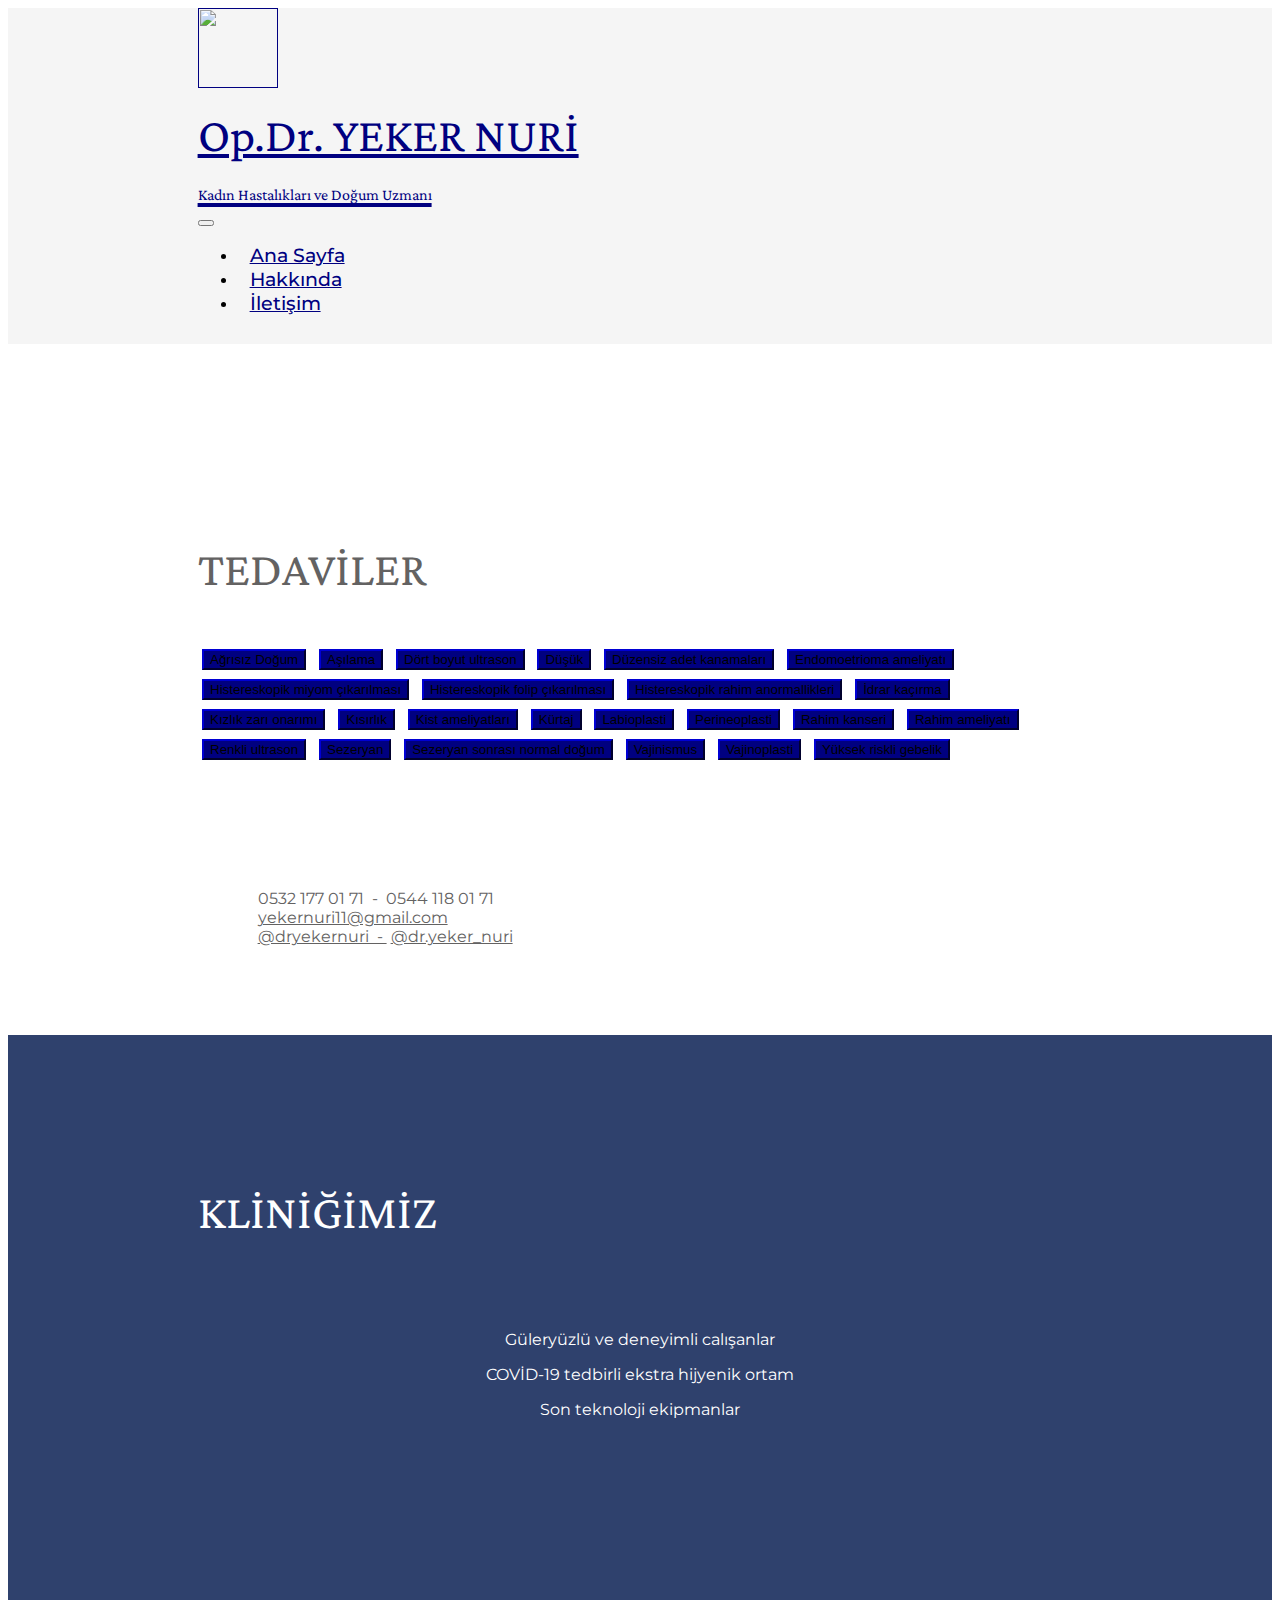
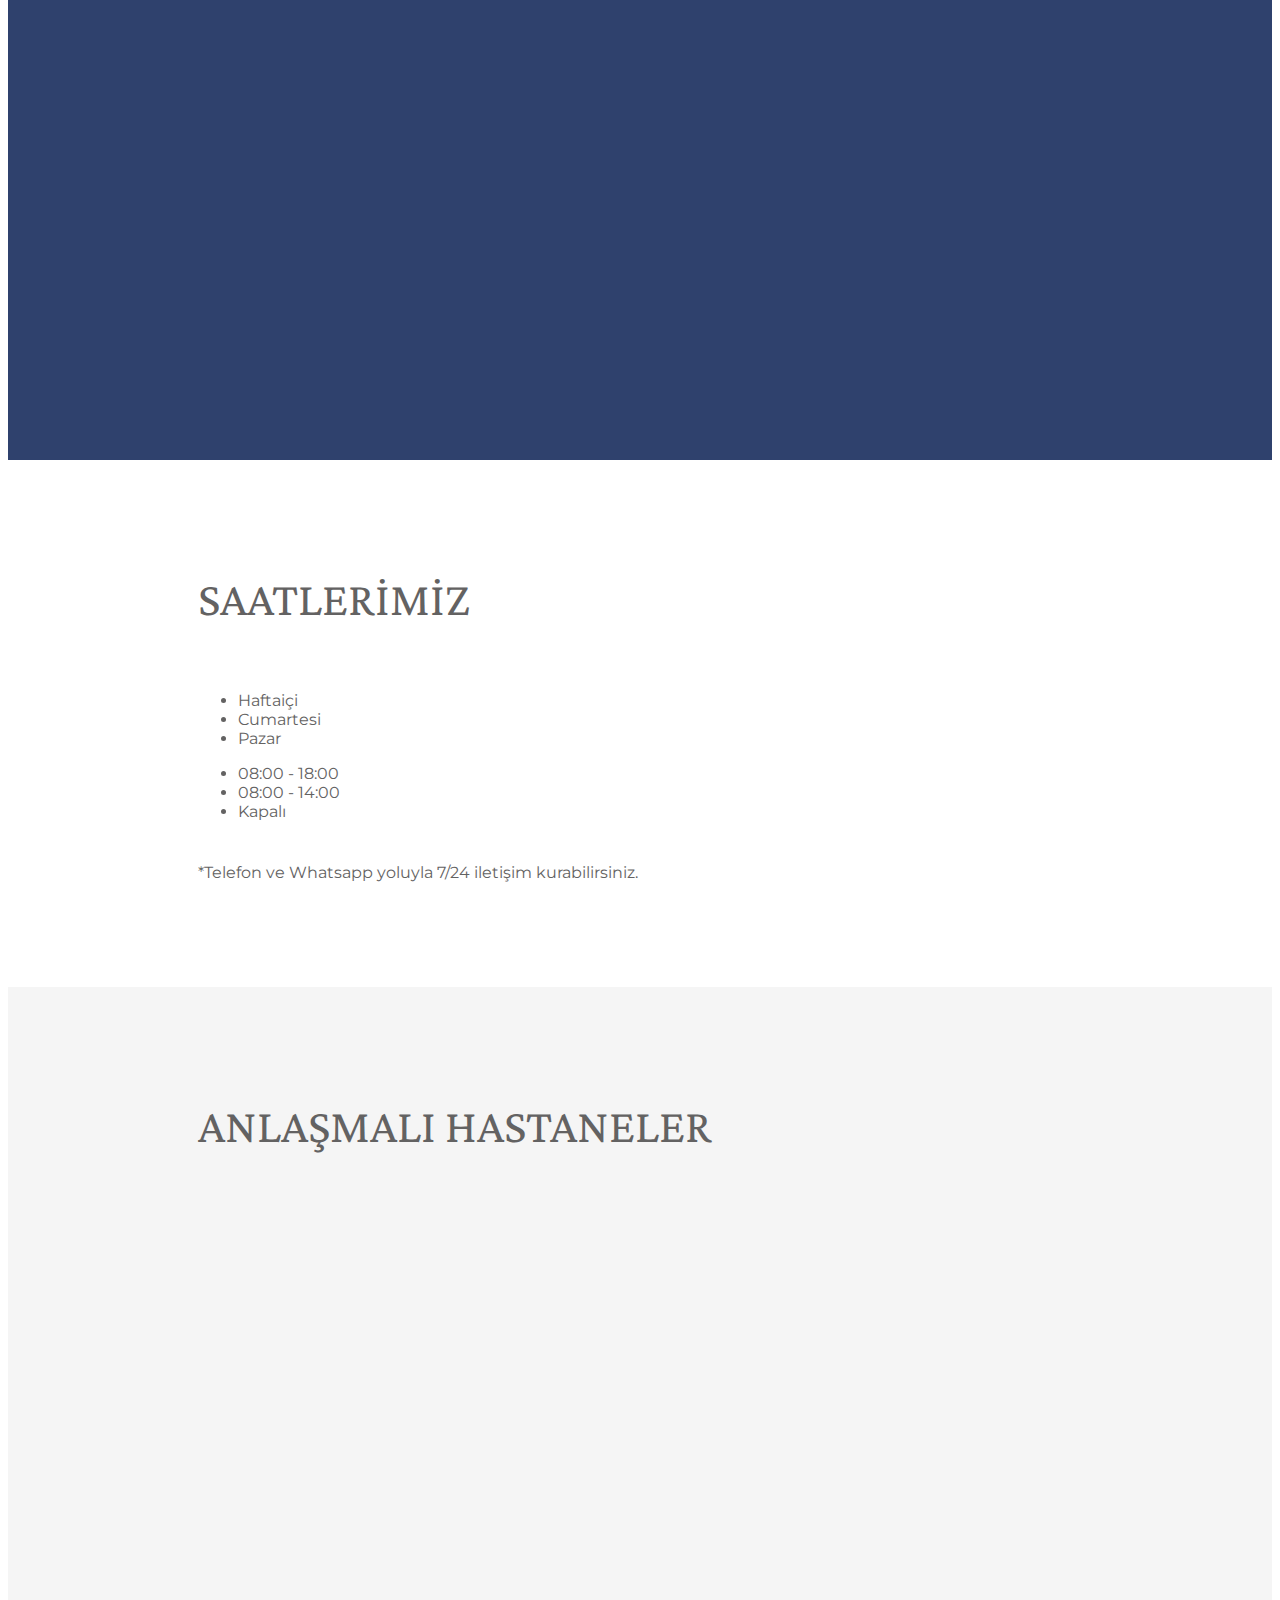
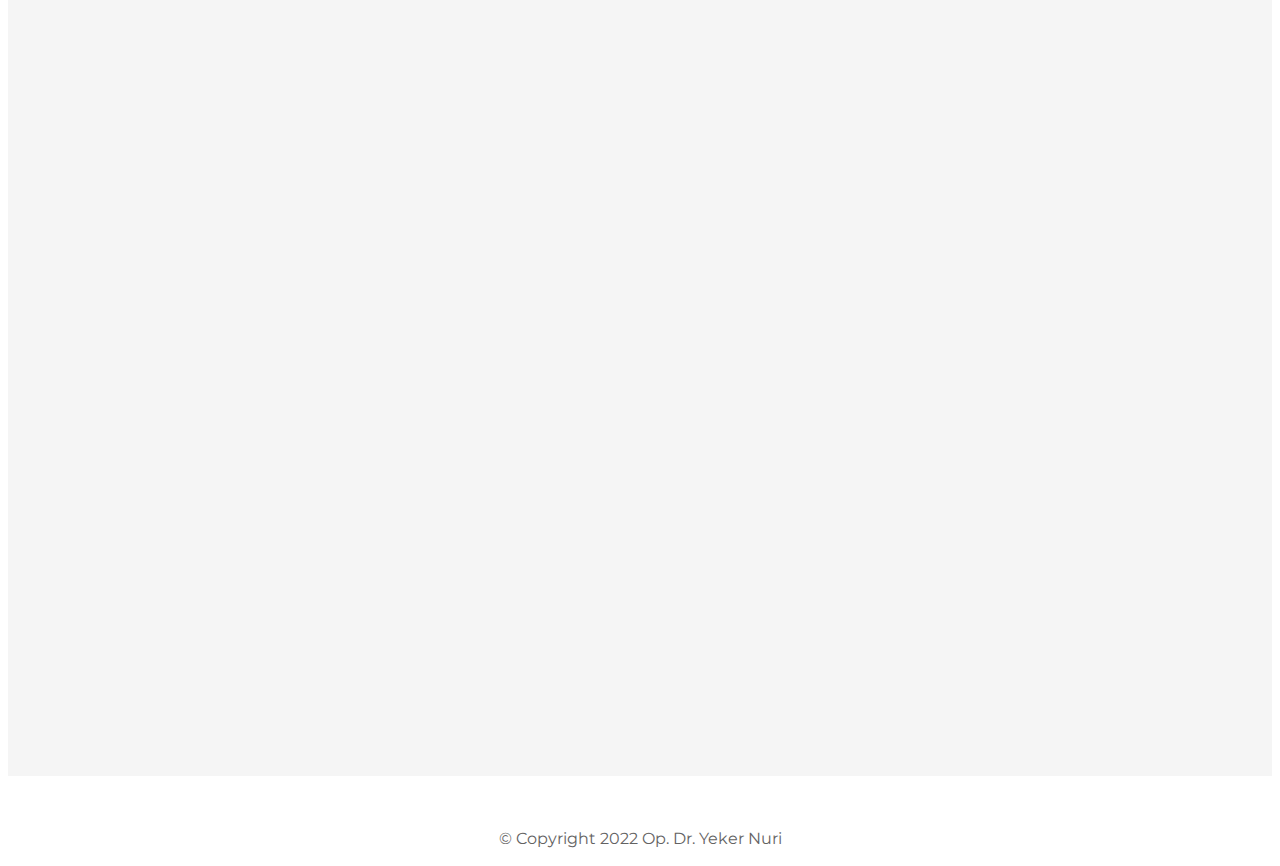
==== index.html @ 34ea3afa "Add files via upload" ====
<!DOCTYPE html>
<html>

<head>
  <meta charset="utf-8" />
  <meta http-equiv="X-UA-Compatible" content="IE=edge">
  <meta name="viewport" content="width=device-width, initial-scale=1.0">
  <title>Opr.Dr.YEKER CLINIC</title>

  <!-- CSS Stylesheets -->
  <link rel="stylesheet" href="https://stackpath.bootstrapcdn.com/bootstrap/4.1.3/css/bootstrap.min.css"
    integrity="sha384-MCw98/SFnGE8fJT3GXwEOngsV7Zt27NXFoaoApmYm81iuXoPkFOJwJ8ERdknLPMO" crossorigin="anonymous" />
  <link rel="stylesheet" href="css/styles.css" />

  <!-- Google Fonts -->
  <link rel="preconnect" href="https://fonts.googleapis.com" />
  <link rel="preconnect" href="https://fonts.gstatic.com" crossorigin />
  <link
    href="https://fonts.googleapis.com/css2?family=Crimson+Pro:wght@200;300;400;500;600&family=Montserrat:wght@100;200;400;500;600;900&family=Source+Sans+Pro:wght@200;300;400;600;700;900&family=Ubuntu&display=swap"
    rel="stylesheet" />

  <!-- Font Awesome Icons -->
  <script src="https://kit.fontawesome.com/bdec887e8c.js" crossorigin="anonymous"></script>

  <!-- Favicon -->
  <link rel="icon" href="images/brand-logo.jpg">

  <!-- Bootstrap Scripts -->
  <script src="https://code.jquery.com/jquery-3.3.1.slim.min.js"
    integrity="sha384-q8i/X+965DzO0rT7abK41JStQIAqVgRVzpbzo5smXKp4YfRvH+8abtTE1Pi6jizo"
    crossorigin="anonymous"></script>
  <script src="https://cdnjs.cloudflare.com/ajax/libs/popper.js/1.14.3/umd/popper.min.js"
    integrity="sha384-ZMP7rVo3mIykV+2+9J3UJ46jBk0WLaUAdn689aCwoqbBJiSnjAK/l8WvCWPIPm49"
    crossorigin="anonymous"></script>
  <script src="https://stackpath.bootstrapcdn.com/bootstrap/4.1.3/js/bootstrap.min.js"
    integrity="sha384-ChfqqxuZUCnJSK3+MXmPNIyE6ZbWh2IMqE241rYiqJxyMiZ6OW/JmZQ5stwEULTy"
    crossorigin="anonymous"></script>
</head>

<body>
  <!-- Nav Bar -->

  <nav class="navbar navbar-expand-lg navbar-light fixed-top">
    <a class="navbar-brand py-2" href="">
      <img src="images/brand-logo.jpg" alt="" width="80" height="80" class="d-inline-block align-text-top" />
      <div class="d-inline-block title-div">
        <div class="title-name-row">
          <h1>Op.Dr. YEKER NURİ</h1>
        </div>
        <div>
          <small>Kadın Hastalıkları ve Doğum Uzmanı</small>
        </div>
      </div>
    </a>
    <button class="navbar-toggler" type="button" data-toggle="collapse" data-target="#navbarSupportedContent"
      aria-controls="navbarSupportedContent" aria-expanded="false" aria-label="Toggle navigation">
      <span class="navbar-toggler-icon"></span>
    </button>
    <div class="collapse navbar-collapse" id="navbarSupportedContent">
      <ul class="navbar-nav ml-auto">
        <li class="nav-item">
          <a class="nav-link text-nowrap" href="index.html">Ana Sayfa</a>
        </li>
        <li class="nav-item">
          <a class="nav-link text-nowrap" href="">Hakkında</a>
        </li>
        <li class="nav-item">
          <a class="nav-link text-nowrap" href="contact.html">İletişim</a>
        </li>
      </ul>
    </div>
  </nav>

  <section id="title">
    <div class="container-fluid">
      <!-- Title -->
      <!-- <h1 class="big-heading">Kadın Hastalıkları ve Doğum</h1> -->
      <div class="row">
        <div class="col-lg-7">
          <h2 class="small-heading">TEDAVİLER</h2>
          <div class="button-group">
            <button type="button" class="btn btn-primary tedavi-btn">Ağrısız Doğum</button>
            <button type="button" class="btn btn-primary tedavi-btn">Aşılama</button>
            <button type="button" class="btn btn-primary tedavi-btn">Dört boyut ultrason</button>
            <button type="button" class="btn btn-primary tedavi-btn">Düşük</button>
            <button type="button" class="btn btn-primary tedavi-btn">Düzensiz adet kanamaları</button>
            <button type="button" class="btn btn-primary tedavi-btn">Endomoetrioma ameliyatı</button>
            <button type="button" class="btn btn-primary tedavi-btn">Histereskopik miyom çıkarılması</button>
            <button type="button" class="btn btn-primary tedavi-btn">Histereskopik folip çıkarılması</button>
            <button type="button" class="btn btn-primary tedavi-btn">Histereskopik rahim anormallikleri</button>
            <button type="button" class="btn btn-primary tedavi-btn">İdrar kaçırma</button>
            <button type="button" class="btn btn-primary tedavi-btn">Kızlık zarı onarımı</button>
            <button type="button" class="btn btn-primary tedavi-btn">Kısırlık</button>
            <button type="button" class="btn btn-primary tedavi-btn">Kist ameliyatları</button>
            <button type="button" class="btn btn-primary tedavi-btn">Kürtaj</button>
            <button type="button" class="btn btn-primary tedavi-btn">Labioplasti</button>
            <button type="button" class="btn btn-primary tedavi-btn">Perineoplasti</button>
            <button type="button" class="btn btn-primary tedavi-btn">Rahim kanseri</button>
            <button type="button" class="btn btn-primary tedavi-btn">Rahim ameliyatı</button>
            <button type="button" class="btn btn-primary tedavi-btn">Renkli ultrason</button>
            <button type="button" class="btn btn-primary tedavi-btn">Sezeryan</button>
            <button type="button" class="btn btn-primary tedavi-btn">Sezeryan sonrası normal doğum</button>
            <button type="button" class="btn btn-primary tedavi-btn">Vajinismus</button>
            <button type="button" class="btn btn-primary tedavi-btn">Vajinoplasti</button>
            <button type="button" class="btn btn-primary tedavi-btn">Yüksek riskli gebelik</button>
          </div>
        </div>
        <div class="col-lg-5">
          <div class="title-pic-row">
            <img class="title-img" src="" alt="" />
          </div>
          <div class="title-contact-row">
            <div>
              <i class="fas fa-phone-alt title-icons"></i>
              <p class="title-contact">0532 177 01 71 &nbsp;-&nbsp; 0544 118 01 71</p>
            </div>
            <div>
              <a class="fas fa-envelope title-icons" href="mailto:yekernuri11@gmail.com"></a>
              <a class="title-contact" href="mailto:yekernuri11@gmail.com">yekernuri11@gmail.com</a>
            </div>
            <div>
              <a class="fab fa-instagram title-icons" href="https://www.instagram.com/dryekernuri/" target="_blank"></a>
              <a class="title-contact" href="https://www.instagram.com/dryekernuri/" target="_blank">@dryekernuri &nbsp;-&nbsp;</a>
              <a class="title-contact" href="https://www.instagram.com/dr.yeker_nuri/" target="_blank">@dr.yeker_nuri</a>
            </div>
          </div>
        </div>
        
      </div>
    </div>
  </section>

  <!-- Clinic -->

  <section id="clinic">
    <div class="clinic-container"> 
    <div class="clinic-features">
      <h2 class="small-heading">KLİNİĞİMİZ</h3>
        <div class="row icon-row">
          <div class="col-lg-4">
            <i class="fas fa-smile fa-3x clinic-icons"></i>
            <p class="">Güleryüzlü ve deneyimli calışanlar</p>
          </div>
          <div class="col-lg-4">
            <i class="fas fa-hand-sparkles fa-3x clinic-icons"></i>
            <p class="">COVİD-19 tedbirli ekstra hijyenik ortam</p>
          </div>
          <div class="col-lg-4">
            <a class="fas fa-stethoscope fa-3x clinic-icons"></a>
            <p class="">Son teknoloji ekipmanlar</p>
          </div>
        </div>
    </div>

    <div id="carouselExampleControls" class="carousel" data-ride="carousel">
      <div class="carousel-inner">
        <div class="carousel-item active">
          <img class="clinic-img" src="images/clinic-pic-6.jpg" alt="" />
        </div>
        <div class="carousel-item">
          <img class="clinic-img" src="images/clinic-pic-8.jpg" alt="" />
        </div>
        <div class="carousel-item">
          <img class="clinic-img" src="images/clinic-pic-9.jpg" alt="" />
        </div>
        <div class="carousel-item">
          <img class="clinic-img" src="images/clinic-pic-10.jpg" alt="" />
        </div>
        <div class="carousel-item">
          <img class="clinic-img" src="images/clinic-pic-11.jpg" alt="" />
        </div>
        <div class="carousel-item">
          <img class="clinic-img" src="images/clinic-pic-12.jpg" alt="" />
        </div>
        <div class="carousel-item">
          <img class="clinic-img" src="images/clinic-pic-13.jpg" alt="" />
        </div>
        <div class="carousel-item">
          <img class="clinic-img" src="images/clinic-pic-15.jpg" alt="" />
        </div>
        <div class="carousel-item">
          <img class="clinic-img" src="images/clinic-pic-1.jpg" alt="" />
        </div>
        <div class="carousel-item">
          <img class="clinic-img" src="images/clinic-pic-7.jpg" alt="" />
        </div>
        <div class="carousel-item">
          <img class="clinic-img" src="images/clinic-pic-14.jpg" alt="" />
        </div>
      </div>
      <a class="carousel-control-prev" href="#carouselExampleControls" role="button" data-slide="prev">
        <span class="carousel-control-prev-icon"></span>
      </a>
      <a class="carousel-control-next" href="#carouselExampleControls" role="button" data-slide="next">
        <span class="carousel-control-next-icon"></span>
      </a>
    </div>
  </div>
  </section>

  <!-- Hours -->

  <section id="hours">
    <div class="container-fluid">
      <h2 class="small-heading">SAATLERİMİZ</h2>
      <i class="fas fa-clock fa-2x clock-icon"></i>
      <div class="row">
        <div class="days-row">
          <ul class="list-group list-group-flush">
            <li class="list-group-item">Haftaiçi</li>
            <li class="list-group-item">Cumartesi</li>
            <li class="list-group-item">Pazar</li>
          </ul>
        </div>
        <div class="hours-row">
          <ul class="list-group list-group-flush">
            <li class="list-group-item">08:00 - 18:00</li>
            <li class="list-group-item">08:00 - 14:00</li>
            <li class="list-group-item">Kapalı</li>
          </ul>
        </div>
      </div>
      <p class="hours-description">*Telefon ve Whatsapp yoluyla 7/24 iletişim kurabilirsiniz.</p>
    </div>

  </section>

  <!-- Hospitals -->

  <section id="hospitals">
    <div class="container-fluid">

      <h2 class="small-heading">ANLAŞMALI HASTANELER</h2>
      <div class="row hospital-row">
        <div class="col-lg-4 col-md-4 col-sm-12 align-self-center">
          <img class="hospital-logo" src="images/medical-park-logo.png" alt="">
        </div>
        <div class="col-lg-4 col-md-4 col-sm-12 align-self-center">
          <img class="hospital-logo" src="images/medicana-logo.png" alt="">
        </div>
        <div class="col-lg-4 col-md-4 col-sm-12 align-self-center">
          <img class="hospital-logo" src="images/memorial-logo.png" alt="">
        </div>
      </div>
      <div class="row hospital-row">
        <div class="col-lg-4 col-md-4 col-sm-12 align-self-center">
          <img class="hospital-logo" src="images/reyap-logo.png" alt="">
        </div>
        <div class="col-lg-4 col-md-4 col-sm-12 align-self-center">
          <img class="hospital-logo" src="images/acibadem-uni-logo.png" alt="">
        </div>
        <div class="col-lg-4 col-md-4 col-sm-12 align-self-center">
          <img class="hospital-logo" src="" alt="">
        </div>
      </div>
    </div>
  </section>

  <!-- Footer -->

  <footer id="footer">
    <div>
      <p>© Copyright 2022 Op. Dr. Yeker Nuri</p>
    </div>
    
  </footer>
</body>

</html>
---- css/styles.css ----
body {
  font-family: "Montserrat", sans-serif;
}

h1 {
  font-family: "Crimson Pro", serif;
  font-size: 3rem;
  font-weight: 400;
  line-height: 12px;
}

small {
  font-size: 1rem;
}

.container-fluid {
  padding: 5% 15% 7%;
}

/* Heading */

.big-heading {
  font-family: "Crimson Pro", serif;
  font-weight: 400;
  font-size: 4.5rem;
  line-height: 1.5;
  text-align: left;
  color: rgb(56, 56, 56);
  padding-bottom: 0.5rem;
}

.small-heading {
  font-family: "Crimson Pro", serif;
  font-weight: 400;
  font-size: 3rem;
  line-height: 1.5;
  text-align: left;
  display: inline-block;
}

/* Navigation Bar */
.navbar {
  padding: 0% 15% 1%;
  background-color: whitesmoke;
}

.navbar-brand {
  font-family: "Crimson Pro", serif;
  font-size: 3rem;
  font-weight: 400;
  line-height: 12px;
}

.title-div {
  vertical-align: -webkit-baseline-middle;
}

.title-name-row {
  padding: 5px 0;
}

.nav-item {
  padding: 0px 12px;
}

.nav-link {
  font-family: "Montserrat", sans-serif;
  font-size: 1.2rem;
  font-weight: 500;
}

.navbar .navbar-brand {
  color: navy;
}

.navbar .navbar-brand:hover {
  color: navy;
}

.navbar-light .navbar-nav .nav-link {
  color: navy;
}

.navbar-light .navbar-nav .nav-link:hover {
  color: purple;
}

/* Title */

#title {
  background-color: white;
  color: rgb(99, 98, 98);
  margin-top: 3rem;
  padding-top: 3%;
}

.title-img {
  width: 60%;
}

.title-pic-row {
  position: relative;
  padding-top: 12%;
  left: 50px;
}

.title-contact-row {
  position: relative;
  left: 50px;
}

.title-icons {
  display: inline;
  padding-top: 7%;
  padding-right: 10px;
  color: navy;
  color: rgb(99, 98, 98);
}

.title-icons:hover {
  text-decoration: none;
  color: purple;
}

.title-contact {
  display: inline;
  font-size: 1rem;
  color: rgb(99, 98, 98);
}

.title-contact:hover {
  text-decoration: none;
  color: purple;
}

.tedavi-btn {
  margin: 0.5%;
  background-color: navy;
  border-color: navy;
  white-space: normal !important; 
  word-wrap: break-word;
  text-align: left;
}

.tedavi-btn:hover {
  background-color: purple;
  border-color: purple;
}

/* Clinic */

#clinic {
  background-color: #2f416d;
  color: white;
}

.clinic-container {
  padding: 5% 0 7%;
}

.clinic-features {
  padding: 3% 15% 3%;
}

.clinic-icons {
  padding-bottom: 5%;
}

.carousel {
  padding: 3% 15% 3%;
}

.carousel-inner {
  text-align: center;
}

.carousel-item {
  padding: 1%;
}

.carousel-item.active {
  padding: 1%;
}

.carousel-control-prev-icon {
  width: 40px;
  height: 40px;
  margin-left: auto;
}
.carousel-control-next-icon {
  width: 40px;
  height: 40px;
  margin-right: auto;
}

.clinic-img {
  width: 60%;
  border-radius: 5%;
}

/* Hours */

#hours {
  background-color: white;
  color: rgb(99, 98, 98);
}

.clock-icon {
  display: inline-block;
  size: 75%;
  padding-left: 12px;
}

.hours-description {
  padding-top: 3%;
}

/* Hospitals */

#hospitals {
  background-color: whitesmoke;
  color: rgb(99, 98, 98);
}

.hospital-logo {
  width: 75%;
  margin: 10% 0 10%;
}

.hospital-row {
  position: relative;
  min-height: 150px;
  text-align: center;
  vertical-align: middle;
}

.hospital-names {
  position: absolute;
  bottom: 0;
}

/* Footer */

#footer {
  background-color: white;
  color: rgb(99, 98, 98);
  padding: 3% 20% 1% 20%;
  text-align: center;
}

/* CONTACT HTML */

/* Reach Us */

#reach-us {
  background-color: white;
  color: rgb(99, 98, 98);
  margin-top: 3rem;
  padding-top: 3%;
}

.contact-info {
  color: rgb(99, 98, 98);
  font-size: 1rem;
  line-height: 2;
}

.contact-info:hover {
  color: purple;
  text-decoration: none;
}

.icon-row {
  padding-top: 3%;
  text-align: center;
}

.icons {
  color: rgb(99, 98, 98);
  padding: 5% 0 5%;
  text-align: center;
}

.icons:hover {
  color: purple;
  text-decoration: none;
}

/* Address */

#address {
  /* background-color: rgb(99, 98, 98); */
  background-color: #2f416d;
  color: white;
}

.address-btn-description {
  display: inline;
  font-family: "Montserrat", sans-serif;
  font-weight: 400;
}

.google-maps {
  min-height: 350px;
}

.route-button {
  margin: 3% 0 3%;
}

@media (max-width: 1024px) {
  h1 {
    font-size: 2.5rem;
  }

  .nav-link {
    font-size: 1.1rem;
  }

  .nav-item {
    padding: 0px 3px;
  }
}

@media (max-width: 768px) {

  .container-fluid {
    padding: 5% 10% 10%;
  }

  .clinic-container {
    padding: 5% 0 10%;
  }

  .carousel {
    padding: 3% 3% 3%;
  }

  .clinic-img {
    width: 80%;
  }

  .carousel-control-prev-icon {
    margin-left: 10px;
  }
  .carousel-control-next-icon {
    margin-right: 10px;
  }
}

@media (max-width: 682px) {
  #title,
  #reach-us {
    margin-top: 7.5rem;
  }
}

@media (max-width: 565px) {
  h1 {
    font-size: 2.5rem;
  }

  .hospital-logo {
    width: 50%;
  }
}

@media (max-width: 540px) {
  h1 {
    font-size: 2rem;
  }

  .container-fluid {
    padding: 5% 7% 10%;
  }

  .clinic-container {
    padding: 5% 7% 10%;
  }

  .navbar {
    padding: 0% 7% 1%;
  }

  .small-heading {
    font-size: 2.5rem;
  }
}

@media (max-width: 426px) {
  .container-fluid {
    padding: 10% 7% 15%;
  }

  .clinic-container {
    padding: 10% 7% 15%;
  }

  #footer {
    font-size: 0.7rem;
  }
}

@media (max-width: 380px) {
  h1 {
    font-size: 1.7rem;
  }

  small {
    font-size: 0.85rem;
  }
}
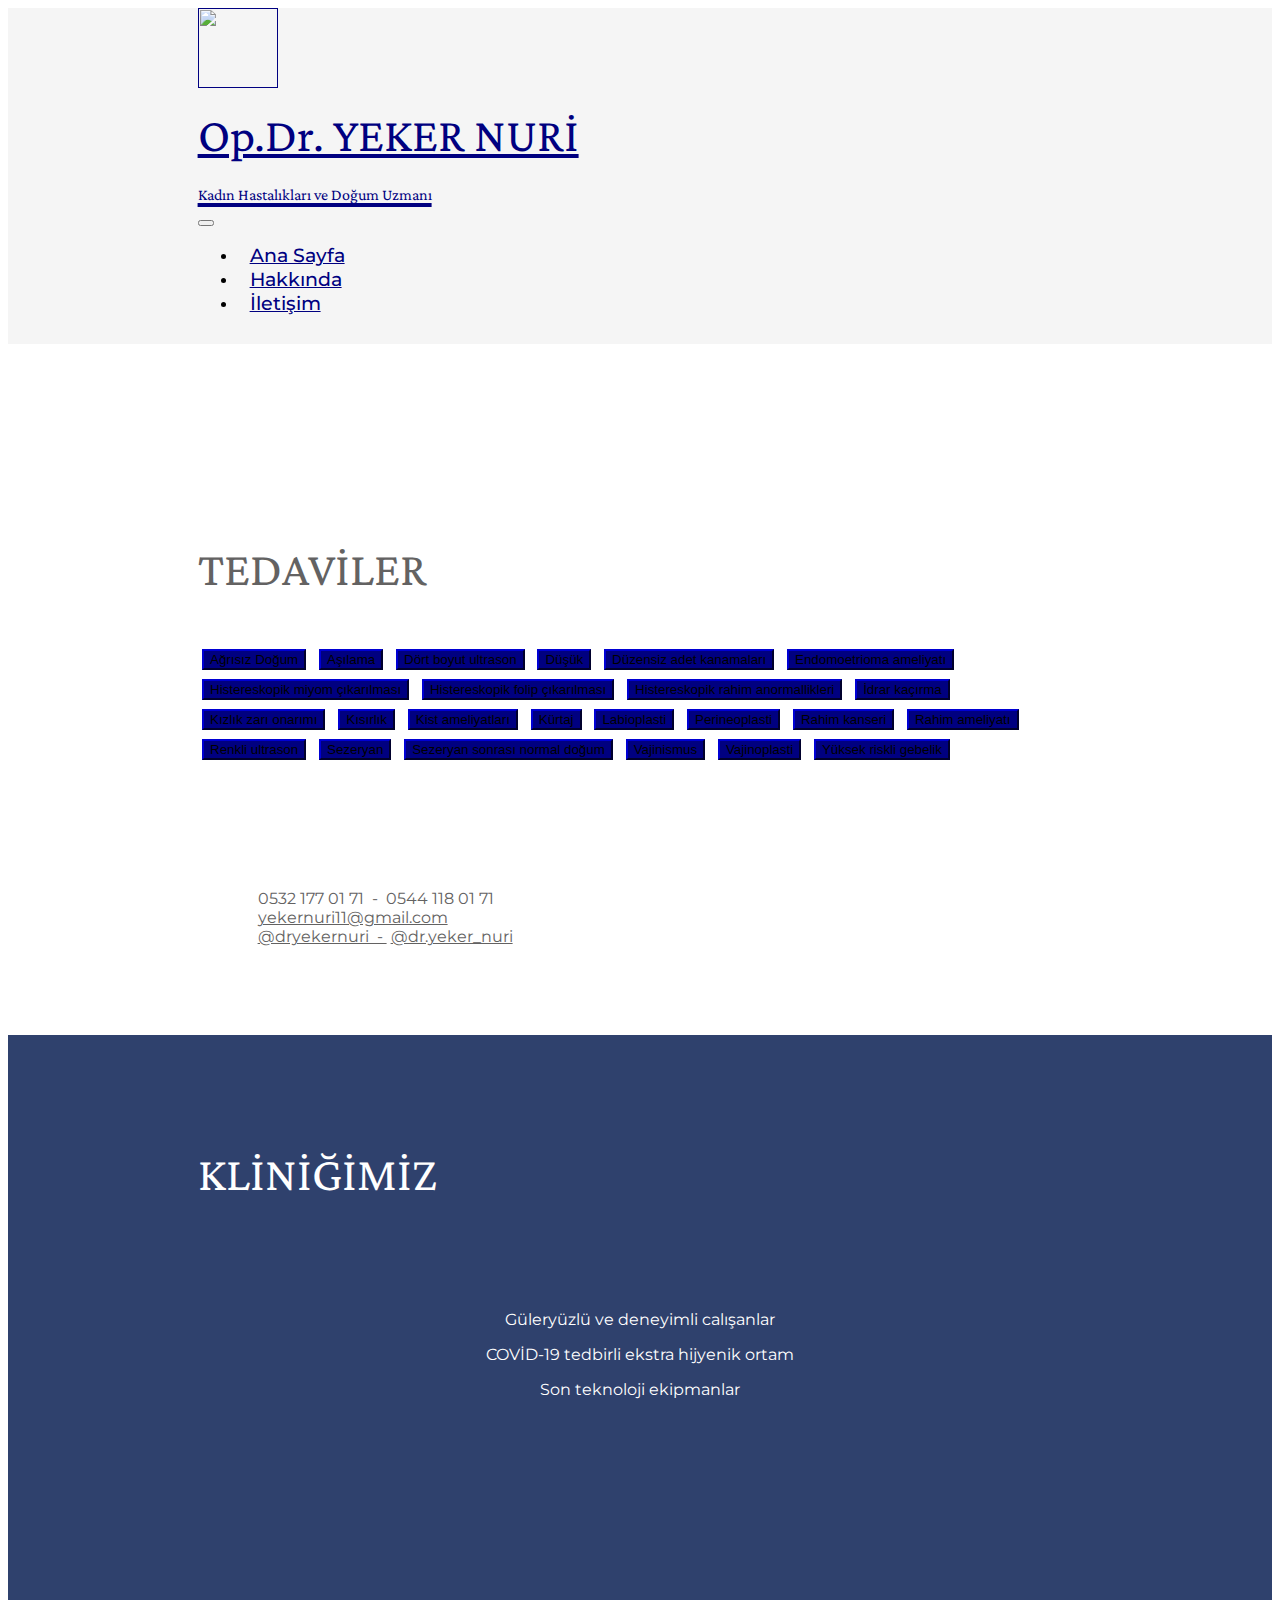
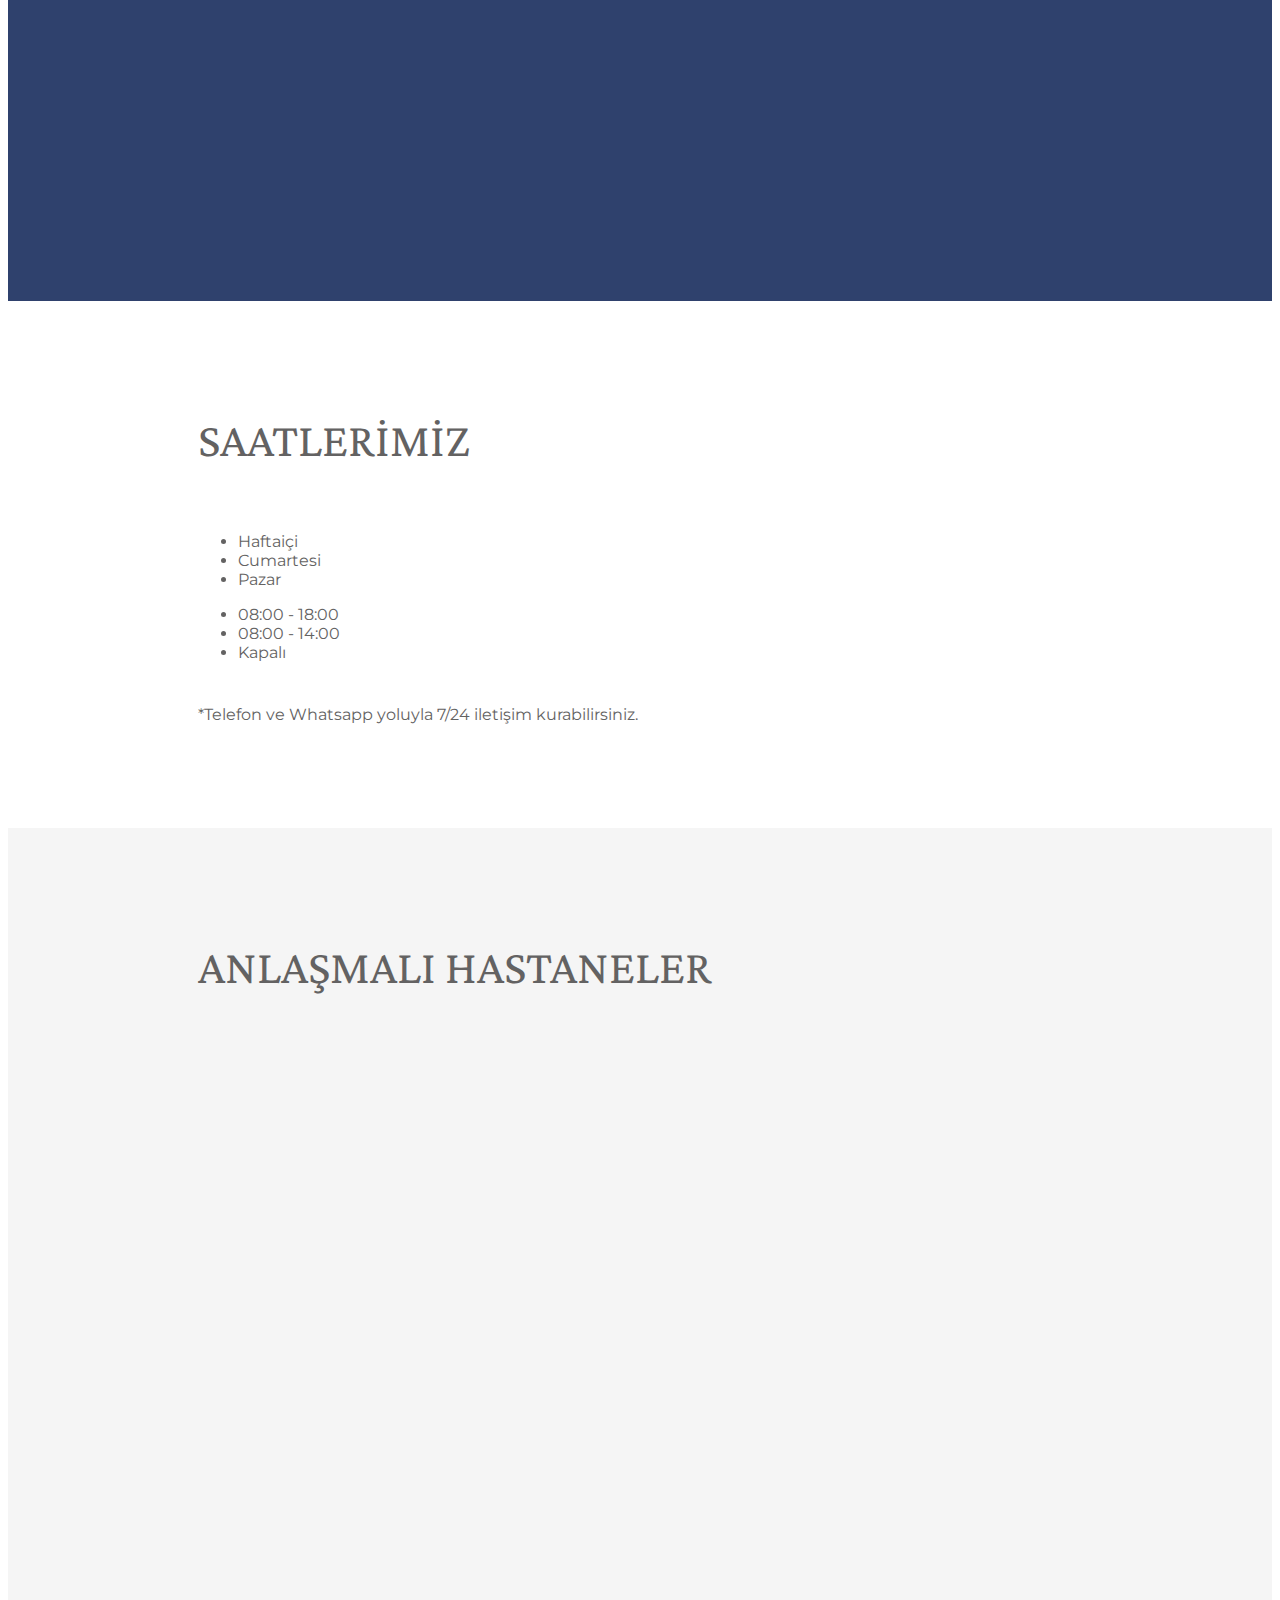
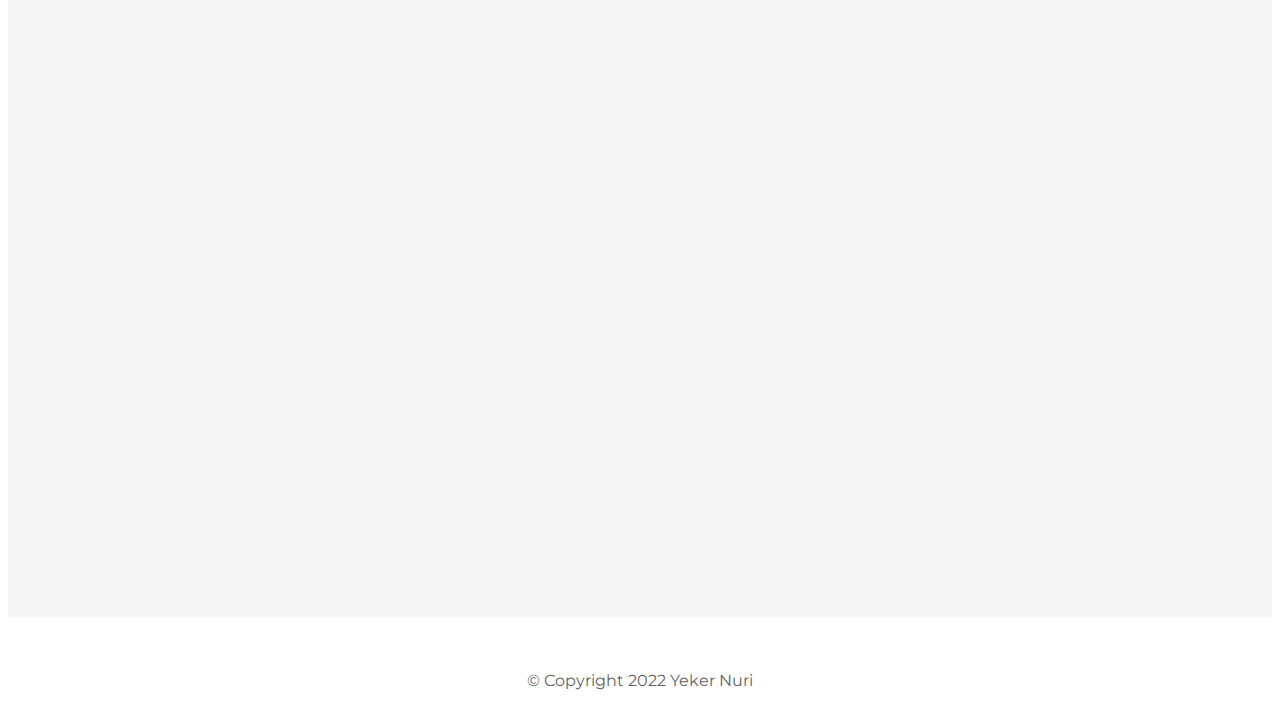
==== commit d475ee25: "Add files via upload" ====
--- a/index.html
+++ b/index.html
@@ -133,10 +133,10 @@
   <!-- Clinic -->
 
   <section id="clinic">
-    <div class="clinic-container"> 
+    <div class="container-fluid"> 
     <div class="clinic-features">
       <h2 class="small-heading">KLİNİĞİMİZ</h3>
-        <div class="row icon-row">
+        <div class="row clinic-icon-row">
           <div class="col-lg-4">
             <i class="fas fa-smile fa-3x clinic-icons"></i>
             <p class="">Güleryüzlü ve deneyimli calışanlar</p>
@@ -260,7 +260,7 @@
 
   <footer id="footer">
     <div>
-      <p>© Copyright 2022 Op. Dr. Yeker Nuri</p>
+      <p>© Copyright 2022 Yeker Nuri</p>
     </div>
     
   </footer>
--- a/css/styles.css
+++ b/css/styles.css
@@ -129,6 +129,7 @@
 }
 
 .title-contact:hover {
+  font-size: 1.1rem;
   text-decoration: none;
   color: purple;
 }
@@ -154,12 +155,9 @@
   color: white;
 }
 
-.clinic-container {
-  padding: 5% 0 7%;
-}
-
-.clinic-features {
-  padding: 3% 15% 3%;
+.clinic-icon-row {
+  padding-top: 5%;
+  text-align: center;
 }
 
 .clinic-icons {
@@ -194,7 +192,7 @@
 }
 
 .clinic-img {
-  width: 60%;
+  width: 100%;
   border-radius: 5%;
 }
 
@@ -263,10 +261,12 @@
   color: rgb(99, 98, 98);
   font-size: 1rem;
   line-height: 2;
+  margin-bottom: 0;
 }
 
 .contact-info:hover {
   color: purple;
+  font-size: 1.1rem;
   text-decoration: none;
 }
 
@@ -328,10 +328,6 @@
     padding: 5% 10% 10%;
   }
 
-  .clinic-container {
-    padding: 5% 0 10%;
-  }
-
   .carousel {
     padding: 3% 3% 3%;
   }
@@ -341,10 +337,12 @@
   }
 
   .carousel-control-prev-icon {
-    margin-left: 10px;
+    margin-left: 0px;
+    margin-right: 0px;
   }
   .carousel-control-next-icon {
-    margin-right: 10px;
+    margin-left: 0px;
+    margin-right: 0px;
   }
 }
 
@@ -353,6 +351,10 @@
   #reach-us {
     margin-top: 7.5rem;
   }
+
+  .clinic-icon-row p {
+    padding-bottom: 10%;
+  }
 }
 
 @media (max-width: 565px) {
@@ -374,10 +376,6 @@
     padding: 5% 7% 10%;
   }
 
-  .clinic-container {
-    padding: 5% 7% 10%;
-  }
-
   .navbar {
     padding: 0% 7% 1%;
   }
@@ -387,12 +385,8 @@
   }
 }
 
-@media (max-width: 426px) {
+@media (max-width: 450px) {
   .container-fluid {
-    padding: 10% 7% 15%;
-  }
-
-  .clinic-container {
     padding: 10% 7% 15%;
   }
 
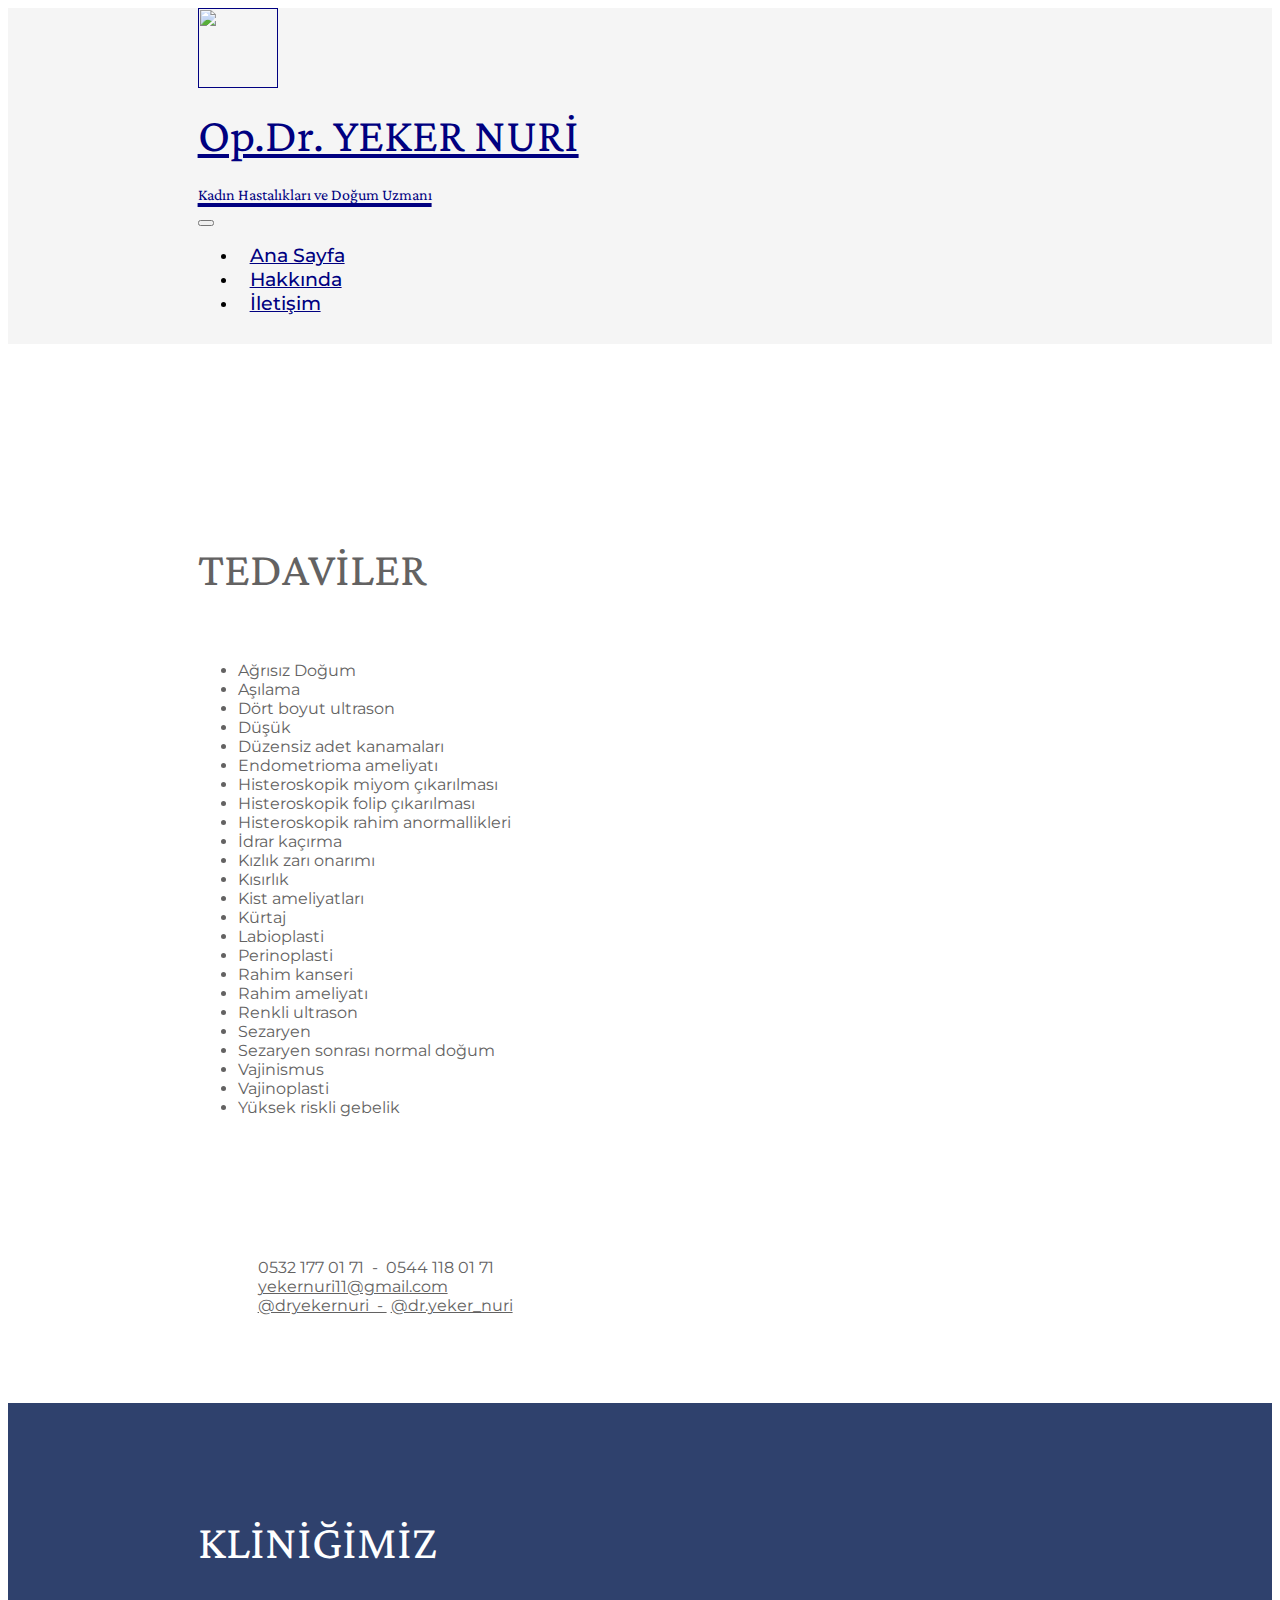
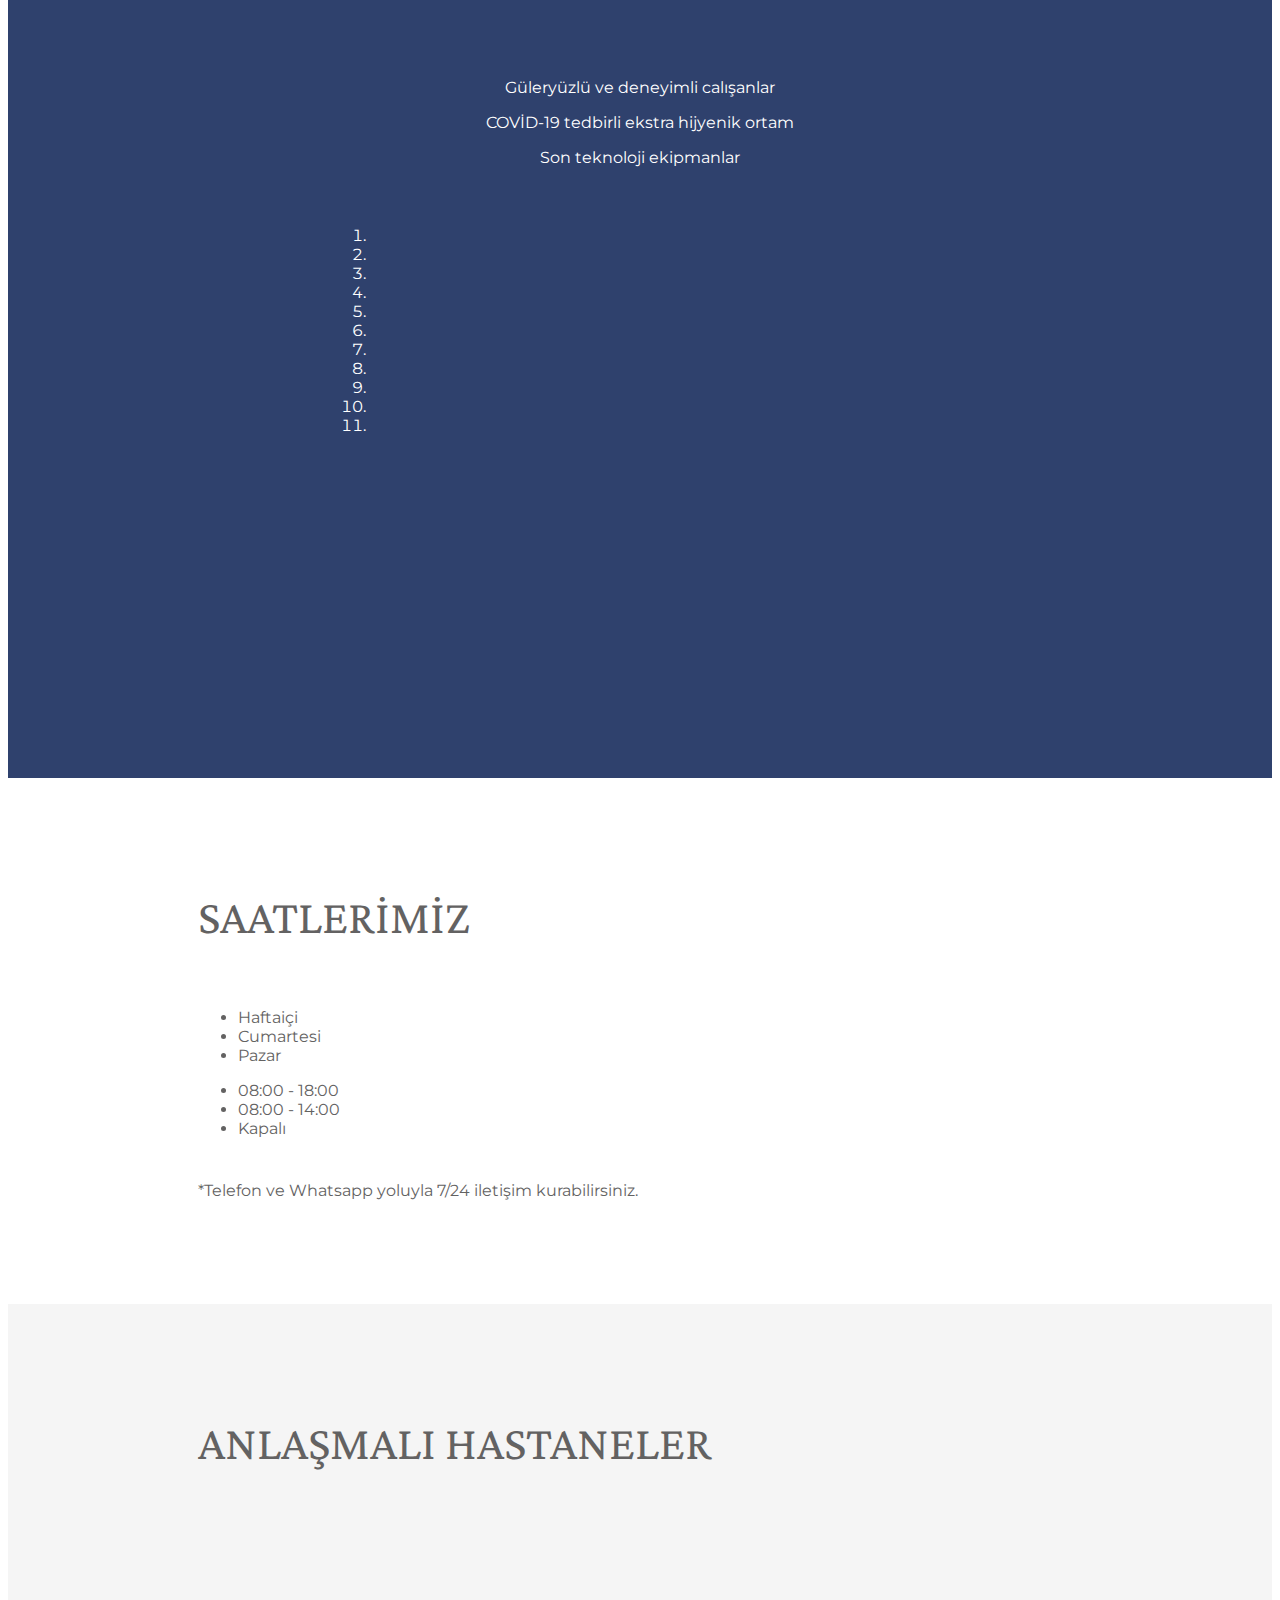
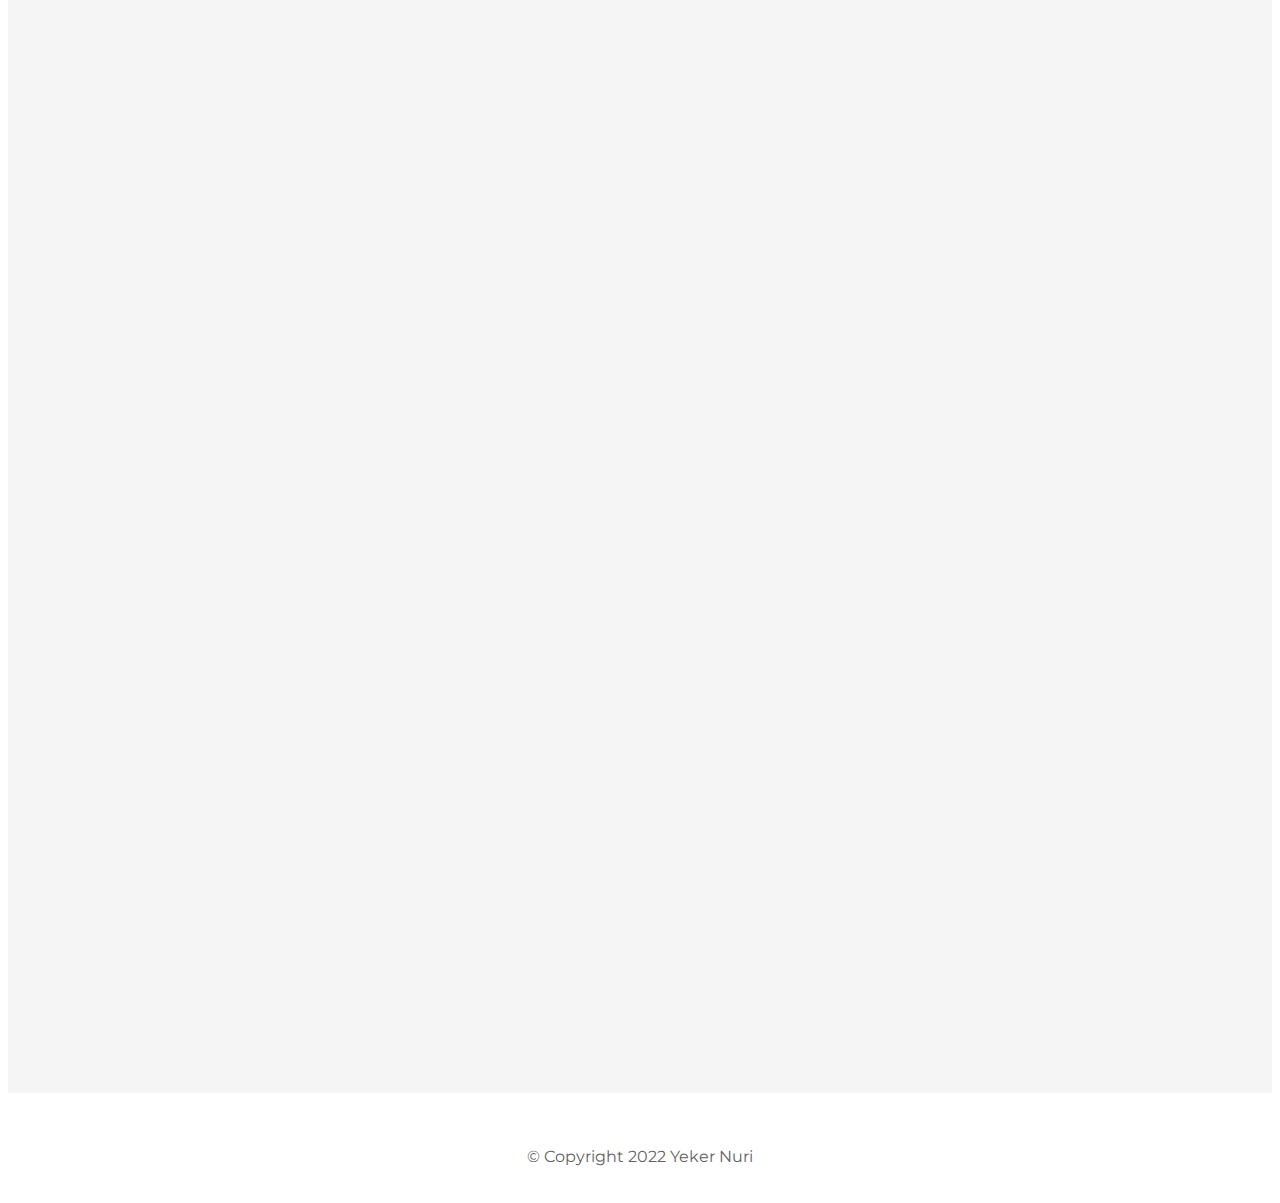
==== commit 03ebef0e: "Add files via upload" ====
--- a/index.html
+++ b/index.html
@@ -8,8 +8,10 @@
   <title>Opr.Dr.YEKER CLINIC</title>
 
   <!-- CSS Stylesheets -->
-  <link rel="stylesheet" href="https://stackpath.bootstrapcdn.com/bootstrap/4.1.3/css/bootstrap.min.css"
-    integrity="sha384-MCw98/SFnGE8fJT3GXwEOngsV7Zt27NXFoaoApmYm81iuXoPkFOJwJ8ERdknLPMO" crossorigin="anonymous" />
+  <!-- <link rel="stylesheet" href="https://stackpath.bootstrapcdn.com/bootstrap/4.1.3/css/bootstrap.min.css"
+    integrity="sha384-MCw98/SFnGE8fJT3GXwEOngsV7Zt27NXFoaoApmYm81iuXoPkFOJwJ8ERdknLPMO" crossorigin="anonymous" /> -->
+  <link rel="stylesheet" href="https://stackpath.bootstrapcdn.com/bootstrap/4.2.1/css/bootstrap.min.css"
+    integrity="sha384-GJzZqFGwb1QTTN6wy59ffF1BuGJpLSa9DkKMp0DgiMDm4iYMj70gZWKYbI706tWS" crossorigin="anonymous">
   <link rel="stylesheet" href="css/styles.css" />
 
   <!-- Google Fonts -->
@@ -26,14 +28,24 @@
   <link rel="icon" href="images/brand-logo.jpg">
 
   <!-- Bootstrap Scripts -->
+  <!-- <script src="https://code.jquery.com/jquery-3.3.1.slim.min.js"
+    integrity="sha384-q8i/X+965DzO0rT7abK41JStQIAqVgRVzpbzo5smXKp4YfRvH+8abtTE1Pi6jizo"
+    crossorigin="anonymous"></script>
+  <script src="https://cdnjs.cloudflare.com/ajax/libs/popper.js/1.14.3/umd/popper.min.js"
+    integrity="sha384-ZMP7rVo3mIykV+2+9J3UJ46jBk0WLaUAdn689aCwoqbBJiSnjAK/l8WvCWPIPm49"
+    crossorigin="anonymous"></script>
+  <script src="https://stackpath.bootstrapcdn.com/bootstrap/4.1.3/js/bootstrap.min.js"
+    integrity="sha384-ChfqqxuZUCnJSK3+MXmPNIyE6ZbWh2IMqE241rYiqJxyMiZ6OW/JmZQ5stwEULTy"
+    crossorigin="anonymous"></script> -->
+
   <script src="https://code.jquery.com/jquery-3.3.1.slim.min.js"
     integrity="sha384-q8i/X+965DzO0rT7abK41JStQIAqVgRVzpbzo5smXKp4YfRvH+8abtTE1Pi6jizo"
     crossorigin="anonymous"></script>
-  <script src="https://cdnjs.cloudflare.com/ajax/libs/popper.js/1.14.3/umd/popper.min.js"
-    integrity="sha384-ZMP7rVo3mIykV+2+9J3UJ46jBk0WLaUAdn689aCwoqbBJiSnjAK/l8WvCWPIPm49"
-    crossorigin="anonymous"></script>
-  <script src="https://stackpath.bootstrapcdn.com/bootstrap/4.1.3/js/bootstrap.min.js"
-    integrity="sha384-ChfqqxuZUCnJSK3+MXmPNIyE6ZbWh2IMqE241rYiqJxyMiZ6OW/JmZQ5stwEULTy"
+  <script src="https://cdnjs.cloudflare.com/ajax/libs/popper.js/1.14.6/umd/popper.min.js"
+    integrity="sha384-wHAiFfRlMFy6i5SRaxvfOCifBUQy1xHdJ/yoi7FRNXMRBu5WHdZYu1hA6ZOblgut"
+    crossorigin="anonymous"></script>
+  <script src="https://stackpath.bootstrapcdn.com/bootstrap/4.2.1/js/bootstrap.min.js"
+    integrity="sha384-B0UglyR+jN6CkvvICOB2joaf5I4l3gm9GU6Hc1og6Ls7i6U/mkkaduKaBhlAXv9k"
     crossorigin="anonymous"></script>
 </head>
 
@@ -79,30 +91,56 @@
         <div class="col-lg-7">
           <h2 class="small-heading">TEDAVİLER</h2>
           <div class="button-group">
-            <button type="button" class="btn btn-primary tedavi-btn">Ağrısız Doğum</button>
+            <ul class="list-group list-group-flush">
+              <li class="list-group-item">Ağrısız Doğum</li>
+              <li class="list-group-item">Aşılama</li>
+              <li class="list-group-item">Dört boyut ultrason</li>
+              <li class="list-group-item">Düşük</li>
+              <li class="list-group-item">Düzensiz adet kanamaları</li>
+              <li class="list-group-item">Endometrioma ameliyatı</li>
+              <li class="list-group-item">Histeroskopik miyom çıkarılması</li>
+              <li class="list-group-item">Histeroskopik folip çıkarılması</li>
+              <li class="list-group-item">Histeroskopik rahim anormallikleri</li>
+              <li class="list-group-item">İdrar kaçırma</li>
+              <li class="list-group-item">Kızlık zarı onarımı</li>
+              <li class="list-group-item">Kısırlık</li>
+              <li class="list-group-item">Kist ameliyatları</li>
+              <li class="list-group-item">Kürtaj</li>
+              <li class="list-group-item">Labioplasti</li>
+              <li class="list-group-item">Perinoplasti</li>
+              <li class="list-group-item">Rahim kanseri</li>
+              <li class="list-group-item">Rahim ameliyatı</li>
+              <li class="list-group-item">Renkli ultrason</li>
+              <li class="list-group-item">Sezaryen</li>
+              <li class="list-group-item">Sezaryen sonrası normal doğum</li>
+              <li class="list-group-item">Vajinismus</li>
+              <li class="list-group-item">Vajinoplasti</li>
+              <li class="list-group-item">Yüksek riskli gebelik</li>
+            </ul>
+            <!-- <button type="button" class="btn btn-primary tedavi-btn">Ağrısız Doğum</button>
             <button type="button" class="btn btn-primary tedavi-btn">Aşılama</button>
             <button type="button" class="btn btn-primary tedavi-btn">Dört boyut ultrason</button>
             <button type="button" class="btn btn-primary tedavi-btn">Düşük</button>
             <button type="button" class="btn btn-primary tedavi-btn">Düzensiz adet kanamaları</button>
-            <button type="button" class="btn btn-primary tedavi-btn">Endomoetrioma ameliyatı</button>
-            <button type="button" class="btn btn-primary tedavi-btn">Histereskopik miyom çıkarılması</button>
-            <button type="button" class="btn btn-primary tedavi-btn">Histereskopik folip çıkarılması</button>
-            <button type="button" class="btn btn-primary tedavi-btn">Histereskopik rahim anormallikleri</button>
+            <button type="button" class="btn btn-primary tedavi-btn">Endometrioma ameliyatı</button>
+            <button type="button" class="btn btn-primary tedavi-btn">Histeroskopik miyom çıkarılması</button>
+            <button type="button" class="btn btn-primary tedavi-btn">Histeroskopik folip çıkarılması</button>
+            <button type="button" class="btn btn-primary tedavi-btn">Histeroskopik rahim anormallikleri</button>
             <button type="button" class="btn btn-primary tedavi-btn">İdrar kaçırma</button>
             <button type="button" class="btn btn-primary tedavi-btn">Kızlık zarı onarımı</button>
             <button type="button" class="btn btn-primary tedavi-btn">Kısırlık</button>
             <button type="button" class="btn btn-primary tedavi-btn">Kist ameliyatları</button>
             <button type="button" class="btn btn-primary tedavi-btn">Kürtaj</button>
             <button type="button" class="btn btn-primary tedavi-btn">Labioplasti</button>
-            <button type="button" class="btn btn-primary tedavi-btn">Perineoplasti</button>
+            <button type="button" class="btn btn-primary tedavi-btn">Perinoplasti</button>
             <button type="button" class="btn btn-primary tedavi-btn">Rahim kanseri</button>
             <button type="button" class="btn btn-primary tedavi-btn">Rahim ameliyatı</button>
             <button type="button" class="btn btn-primary tedavi-btn">Renkli ultrason</button>
-            <button type="button" class="btn btn-primary tedavi-btn">Sezeryan</button>
-            <button type="button" class="btn btn-primary tedavi-btn">Sezeryan sonrası normal doğum</button>
+            <button type="button" class="btn btn-primary tedavi-btn">Sezaryen</button>
+            <button type="button" class="btn btn-primary tedavi-btn">Sezaryen sonrası normal doğum</button>
             <button type="button" class="btn btn-primary tedavi-btn">Vajinismus</button>
             <button type="button" class="btn btn-primary tedavi-btn">Vajinoplasti</button>
-            <button type="button" class="btn btn-primary tedavi-btn">Yüksek riskli gebelik</button>
+            <button type="button" class="btn btn-primary tedavi-btn">Yüksek riskli gebelik</button> -->
           </div>
         </div>
         <div class="col-lg-5">
@@ -120,12 +158,14 @@
             </div>
             <div>
               <a class="fab fa-instagram title-icons" href="https://www.instagram.com/dryekernuri/" target="_blank"></a>
-              <a class="title-contact" href="https://www.instagram.com/dryekernuri/" target="_blank">@dryekernuri &nbsp;-&nbsp;</a>
-              <a class="title-contact" href="https://www.instagram.com/dr.yeker_nuri/" target="_blank">@dr.yeker_nuri</a>
-            </div>
-          </div>
-        </div>
-        
+              <a class="title-contact" href="https://www.instagram.com/dryekernuri/" target="_blank">@dryekernuri
+                &nbsp;-&nbsp;</a>
+              <a class="title-contact" href="https://www.instagram.com/dr.yeker_nuri/"
+                target="_blank">@dr.yeker_nuri</a>
+            </div>
+          </div>
+        </div>
+
       </div>
     </div>
   </section>
@@ -133,69 +173,82 @@
   <!-- Clinic -->
 
   <section id="clinic">
-    <div class="container-fluid"> 
-    <div class="clinic-features">
-      <h2 class="small-heading">KLİNİĞİMİZ</h3>
-        <div class="row clinic-icon-row">
-          <div class="col-lg-4">
-            <i class="fas fa-smile fa-3x clinic-icons"></i>
-            <p class="">Güleryüzlü ve deneyimli calışanlar</p>
-          </div>
-          <div class="col-lg-4">
-            <i class="fas fa-hand-sparkles fa-3x clinic-icons"></i>
-            <p class="">COVİD-19 tedbirli ekstra hijyenik ortam</p>
-          </div>
-          <div class="col-lg-4">
-            <a class="fas fa-stethoscope fa-3x clinic-icons"></a>
-            <p class="">Son teknoloji ekipmanlar</p>
-          </div>
-        </div>
-    </div>
-
-    <div id="carouselExampleControls" class="carousel" data-ride="carousel">
-      <div class="carousel-inner">
-        <div class="carousel-item active">
-          <img class="clinic-img" src="images/clinic-pic-6.jpg" alt="" />
-        </div>
-        <div class="carousel-item">
-          <img class="clinic-img" src="images/clinic-pic-8.jpg" alt="" />
-        </div>
-        <div class="carousel-item">
-          <img class="clinic-img" src="images/clinic-pic-9.jpg" alt="" />
-        </div>
-        <div class="carousel-item">
-          <img class="clinic-img" src="images/clinic-pic-10.jpg" alt="" />
-        </div>
-        <div class="carousel-item">
-          <img class="clinic-img" src="images/clinic-pic-11.jpg" alt="" />
-        </div>
-        <div class="carousel-item">
-          <img class="clinic-img" src="images/clinic-pic-12.jpg" alt="" />
-        </div>
-        <div class="carousel-item">
-          <img class="clinic-img" src="images/clinic-pic-13.jpg" alt="" />
-        </div>
-        <div class="carousel-item">
-          <img class="clinic-img" src="images/clinic-pic-15.jpg" alt="" />
-        </div>
-        <div class="carousel-item">
-          <img class="clinic-img" src="images/clinic-pic-1.jpg" alt="" />
-        </div>
-        <div class="carousel-item">
-          <img class="clinic-img" src="images/clinic-pic-7.jpg" alt="" />
-        </div>
-        <div class="carousel-item">
-          <img class="clinic-img" src="images/clinic-pic-14.jpg" alt="" />
-        </div>
-      </div>
-      <a class="carousel-control-prev" href="#carouselExampleControls" role="button" data-slide="prev">
-        <span class="carousel-control-prev-icon"></span>
-      </a>
-      <a class="carousel-control-next" href="#carouselExampleControls" role="button" data-slide="next">
-        <span class="carousel-control-next-icon"></span>
-      </a>
-    </div>
-  </div>
+    <div class="container-fluid">
+      <div class="clinic-features">
+        <h2 class="small-heading">KLİNİĞİMİZ</h3>
+          <div class="row clinic-icon-row">
+            <div class="col-lg-4">
+              <i class="fas fa-smile fa-3x clinic-icons"></i>
+              <p class="">Güleryüzlü ve deneyimli calışanlar</p>
+            </div>
+            <div class="col-lg-4">
+              <i class="fas fa-hand-sparkles fa-3x clinic-icons"></i>
+              <p class="">COVİD-19 tedbirli ekstra hijyenik ortam</p>
+            </div>
+            <div class="col-lg-4">
+              <a class="fas fa-stethoscope fa-3x clinic-icons"></a>
+              <p class="">Son teknoloji ekipmanlar</p>
+            </div>
+          </div>
+      </div>
+
+      <div id="carouselExampleControls" class="carousel slide" data-ride="carousel" data-touch="true">
+        <ol class="carousel-indicators">
+          <li data-target="#carouselExampleControls" data-slide-to="0" class="active"></li>
+          <li data-target="#carouselExampleControls" data-slide-to="1"></li>
+          <li data-target="#carouselExampleControls" data-slide-to="2"></li>
+          <li data-target="#carouselExampleControls" data-slide-to="3"></li>
+          <li data-target="#carouselExampleControls" data-slide-to="4"></li>
+          <li data-target="#carouselExampleControls" data-slide-to="5"></li>
+          <li data-target="#carouselExampleControls" data-slide-to="6"></li>
+          <li data-target="#carouselExampleControls" data-slide-to="7"></li>
+          <li data-target="#carouselExampleControls" data-slide-to="8"></li>
+          <li data-target="#carouselExampleControls" data-slide-to="9"></li>
+          <li data-target="#carouselExampleControls" data-slide-to="10"></li>
+        </ol>
+        <div class="carousel-inner">
+          <div class="carousel-item active">
+            <img class="clinic-img" src="images/clinic-pic-6.jpg" alt="" />
+          </div>
+          <div class="carousel-item">
+            <img class="clinic-img" src="images/clinic-pic-8.jpg" alt="" />
+          </div>
+          <div class="carousel-item">
+            <img class="clinic-img" src="images/clinic-pic-9.jpg" alt="" />
+          </div>
+          <div class="carousel-item">
+            <img class="clinic-img" src="images/clinic-pic-10.jpg" alt="" />
+          </div>
+          <div class="carousel-item">
+            <img class="clinic-img" src="images/clinic-pic-11.jpg" alt="" />
+          </div>
+          <div class="carousel-item">
+            <img class="clinic-img" src="images/clinic-pic-12.jpg" alt="" />
+          </div>
+          <div class="carousel-item">
+            <img class="clinic-img" src="images/clinic-pic-13.jpg" alt="" />
+          </div>
+          <div class="carousel-item">
+            <img class="clinic-img" src="images/clinic-pic-15.jpg" alt="" />
+          </div>
+          <div class="carousel-item">
+            <img class="clinic-img" src="images/clinic-pic-1.jpg" alt="" />
+          </div>
+          <div class="carousel-item">
+            <img class="clinic-img" src="images/clinic-pic-7.jpg" alt="" />
+          </div>
+          <div class="carousel-item">
+            <img class="clinic-img" src="images/clinic-pic-14.jpg" alt="" />
+          </div>
+        </div>
+        <a class="carousel-control-prev" href="#carouselExampleControls" role="button" data-slide="prev">
+          <span class="carousel-control-prev-icon"></span>
+        </a>
+        <a class="carousel-control-next" href="#carouselExampleControls" role="button" data-slide="next">
+          <span class="carousel-control-next-icon"></span>
+        </a>
+      </div>
+    </div>
   </section>
 
   <!-- Hours -->
@@ -262,7 +315,7 @@
     <div>
       <p>© Copyright 2022 Yeker Nuri</p>
     </div>
-    
+
   </footer>
 </body>
 
--- a/css/styles.css
+++ b/css/styles.css
@@ -172,23 +172,19 @@
   text-align: center;
 }
 
-.carousel-item {
-  padding: 1%;
-}
-
-.carousel-item.active {
-  padding: 1%;
+ol.carousel-indicators {
+  margin-bottom: 3%;
 }
 
 .carousel-control-prev-icon {
   width: 40px;
   height: 40px;
-  margin-left: auto;
+  /* margin-left: auto; */
 }
 .carousel-control-next-icon {
   width: 40px;
   height: 40px;
-  margin-right: auto;
+  /* margin-right: auto; */
 }
 
 .clinic-img {
@@ -332,18 +328,18 @@
     padding: 3% 3% 3%;
   }
 
-  .clinic-img {
+  /* .clinic-img {
     width: 80%;
-  }
-
-  .carousel-control-prev-icon {
+  } */
+
+  /* .carousel-control-prev-icon {
     margin-left: 0px;
     margin-right: 0px;
   }
   .carousel-control-next-icon {
     margin-left: 0px;
     margin-right: 0px;
-  }
+  } */
 }
 
 @media (max-width: 682px) {
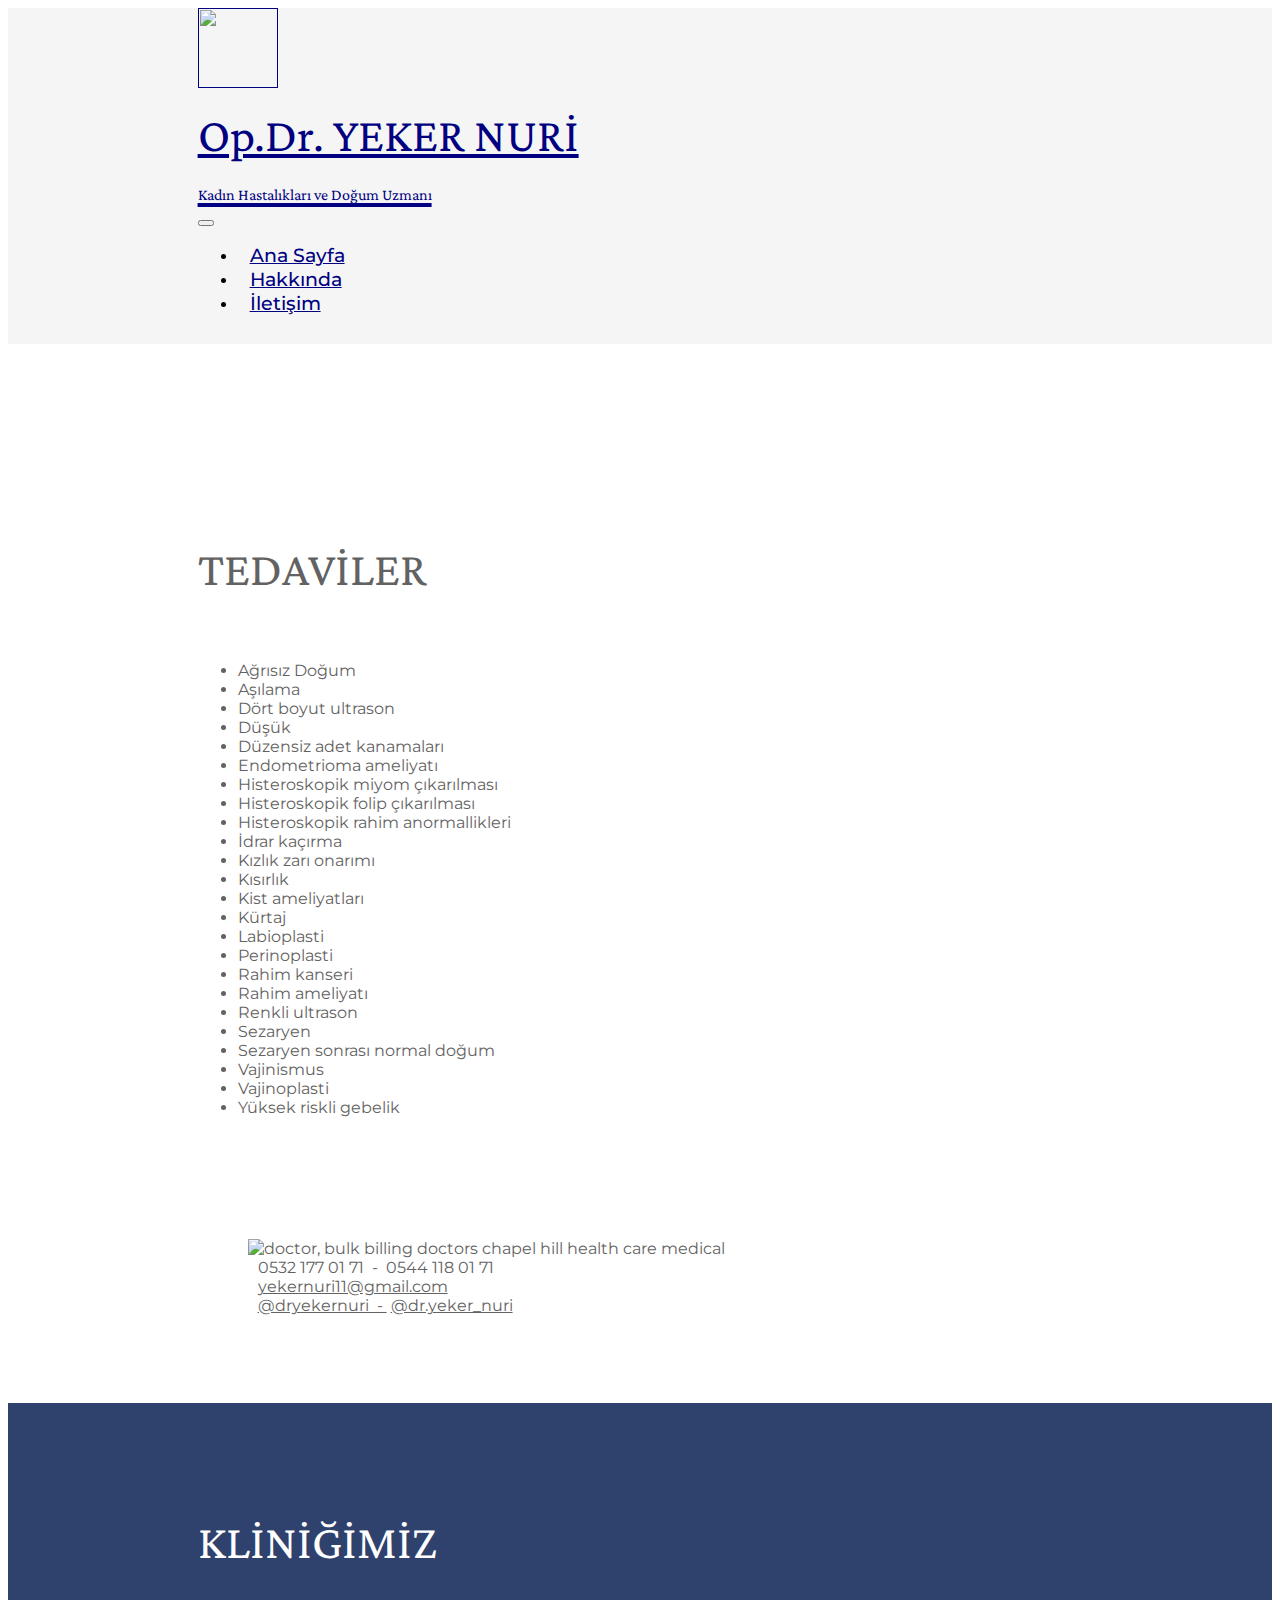
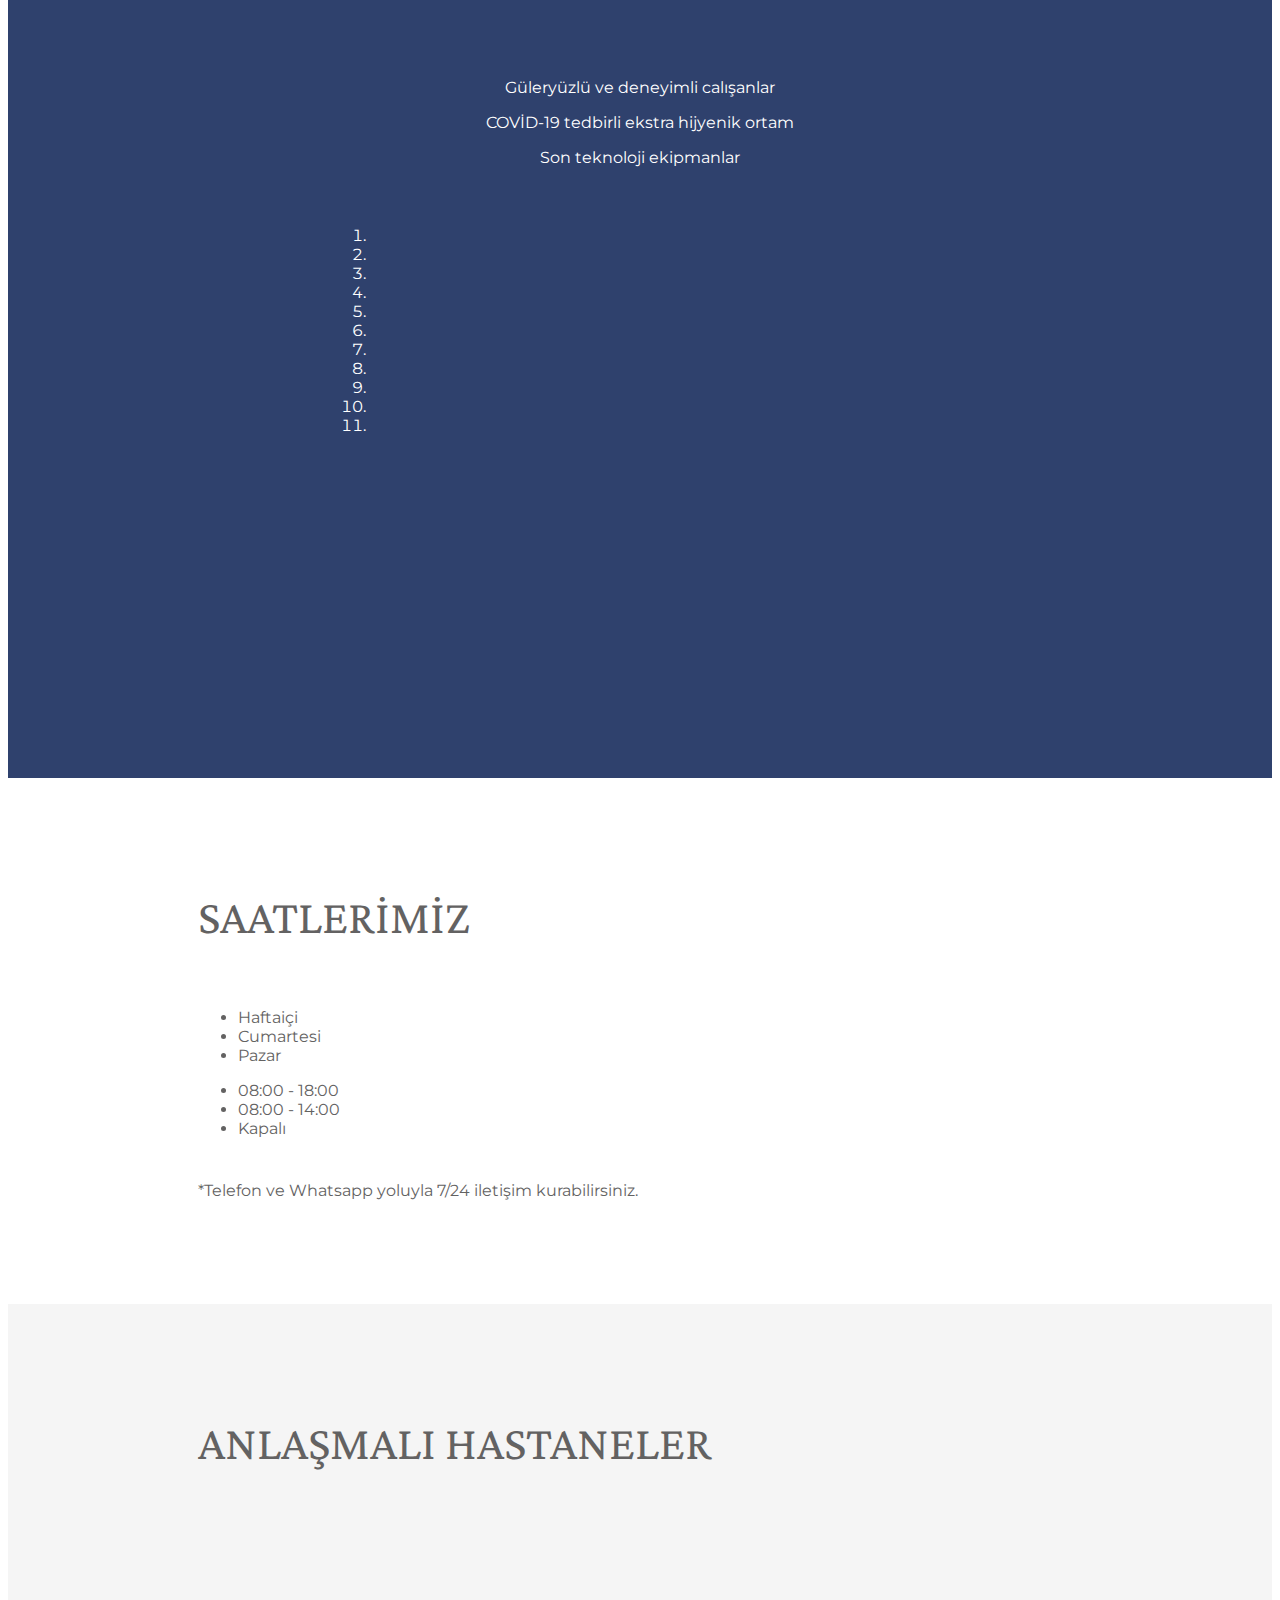
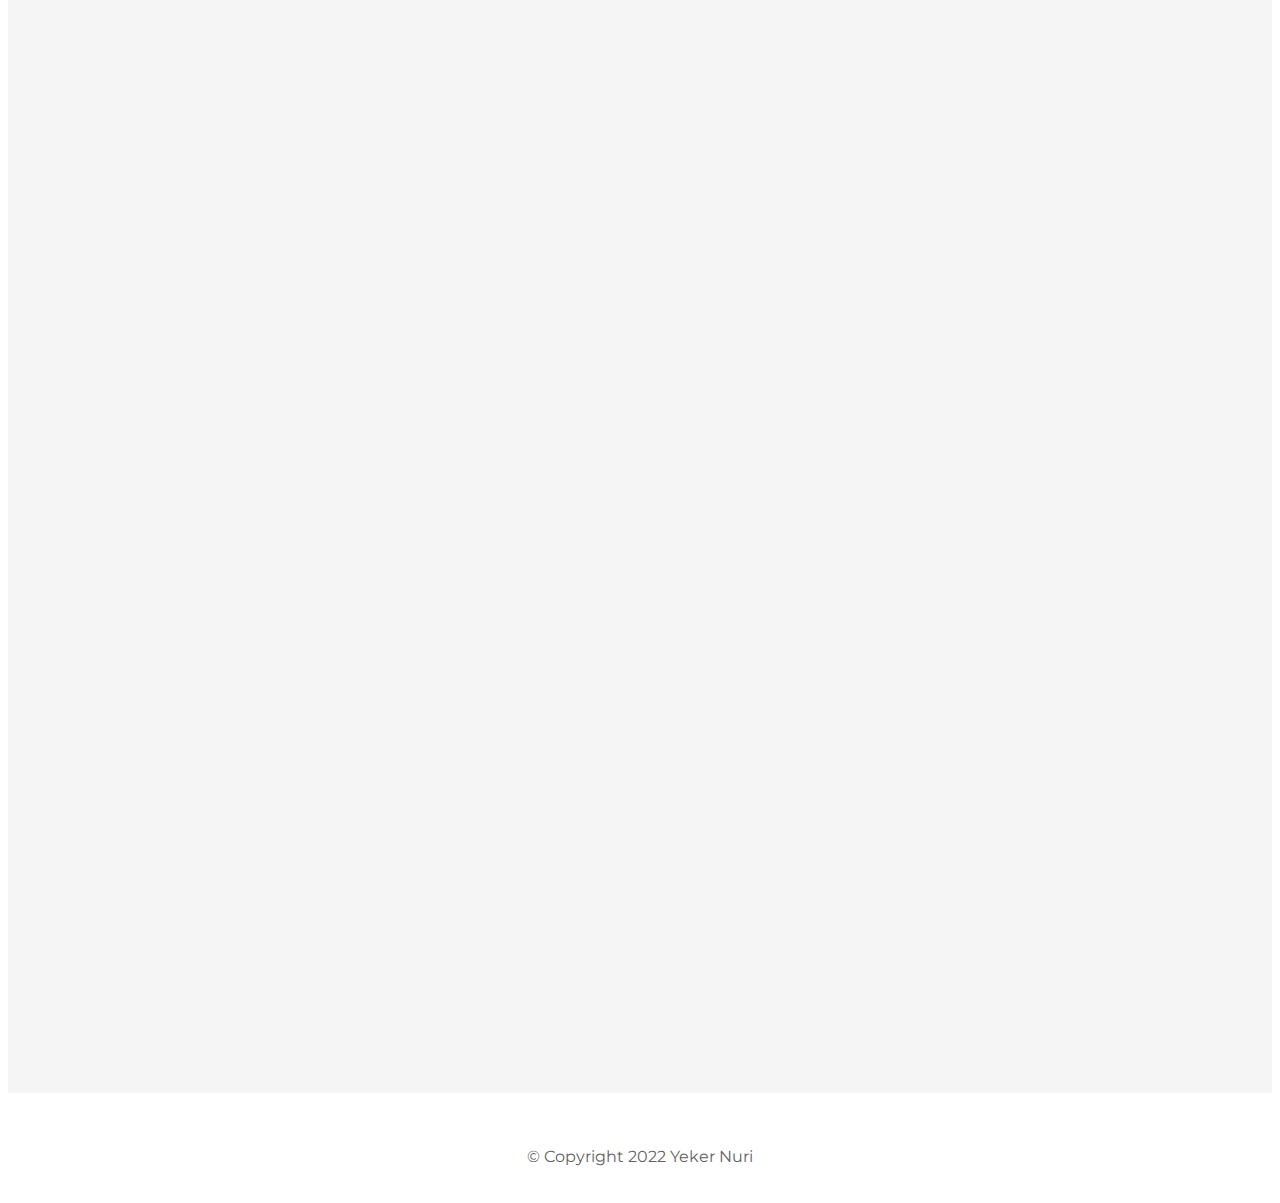
==== commit a9716547: "Added JS functionality" ====
--- a/index.html
+++ b/index.html
@@ -8,8 +8,6 @@
   <title>Opr.Dr.YEKER CLINIC</title>
 
   <!-- CSS Stylesheets -->
-  <!-- <link rel="stylesheet" href="https://stackpath.bootstrapcdn.com/bootstrap/4.1.3/css/bootstrap.min.css"
-    integrity="sha384-MCw98/SFnGE8fJT3GXwEOngsV7Zt27NXFoaoApmYm81iuXoPkFOJwJ8ERdknLPMO" crossorigin="anonymous" /> -->
   <link rel="stylesheet" href="https://stackpath.bootstrapcdn.com/bootstrap/4.2.1/css/bootstrap.min.css"
     integrity="sha384-GJzZqFGwb1QTTN6wy59ffF1BuGJpLSa9DkKMp0DgiMDm4iYMj70gZWKYbI706tWS" crossorigin="anonymous">
   <link rel="stylesheet" href="css/styles.css" />
@@ -28,16 +26,6 @@
   <link rel="icon" href="images/brand-logo.jpg">
 
   <!-- Bootstrap Scripts -->
-  <!-- <script src="https://code.jquery.com/jquery-3.3.1.slim.min.js"
-    integrity="sha384-q8i/X+965DzO0rT7abK41JStQIAqVgRVzpbzo5smXKp4YfRvH+8abtTE1Pi6jizo"
-    crossorigin="anonymous"></script>
-  <script src="https://cdnjs.cloudflare.com/ajax/libs/popper.js/1.14.3/umd/popper.min.js"
-    integrity="sha384-ZMP7rVo3mIykV+2+9J3UJ46jBk0WLaUAdn689aCwoqbBJiSnjAK/l8WvCWPIPm49"
-    crossorigin="anonymous"></script>
-  <script src="https://stackpath.bootstrapcdn.com/bootstrap/4.1.3/js/bootstrap.min.js"
-    integrity="sha384-ChfqqxuZUCnJSK3+MXmPNIyE6ZbWh2IMqE241rYiqJxyMiZ6OW/JmZQ5stwEULTy"
-    crossorigin="anonymous"></script> -->
-
   <script src="https://code.jquery.com/jquery-3.3.1.slim.min.js"
     integrity="sha384-q8i/X+965DzO0rT7abK41JStQIAqVgRVzpbzo5smXKp4YfRvH+8abtTE1Pi6jizo"
     crossorigin="anonymous"></script>
@@ -88,7 +76,7 @@
       <!-- Title -->
       <!-- <h1 class="big-heading">Kadın Hastalıkları ve Doğum</h1> -->
       <div class="row">
-        <div class="col-lg-7">
+        <div class="col-lg-6">
           <h2 class="small-heading">TEDAVİLER</h2>
           <div class="button-group">
             <ul class="list-group list-group-flush">
@@ -143,8 +131,11 @@
             <button type="button" class="btn btn-primary tedavi-btn">Yüksek riskli gebelik</button> -->
           </div>
         </div>
-        <div class="col-lg-5">
+        <div class="col-lg-6">
           <div class="title-pic-row">
+            <img
+              src="https://www.freepnglogos.com/uploads/doctor-png/doctor-bulk-billing-doctors-chapel-hill-health-care-medical-3.png"
+              width="400" alt="doctor, bulk billing doctors chapel hill health care medical" />
             <img class="title-img" src="" alt="" />
           </div>
           <div class="title-contact-row">
@@ -317,6 +308,9 @@
     </div>
 
   </footer>
+
+  <script src="https://ajax.googleapis.com/ajax/libs/jquery/3.6.0/jquery.min.js"></script>
+  <script src="index.js"></script>
 </body>
 
 </html>--- a/css/styles.css
+++ b/css/styles.css
@@ -179,12 +179,10 @@
 .carousel-control-prev-icon {
   width: 40px;
   height: 40px;
-  /* margin-left: auto; */
 }
 .carousel-control-next-icon {
   width: 40px;
   height: 40px;
-  /* margin-right: auto; */
 }
 
 .clinic-img {
@@ -285,7 +283,6 @@
 /* Address */
 
 #address {
-  /* background-color: rgb(99, 98, 98); */
   background-color: #2f416d;
   color: white;
 }
@@ -328,18 +325,6 @@
     padding: 3% 3% 3%;
   }
 
-  /* .clinic-img {
-    width: 80%;
-  } */
-
-  /* .carousel-control-prev-icon {
-    margin-left: 0px;
-    margin-right: 0px;
-  }
-  .carousel-control-next-icon {
-    margin-left: 0px;
-    margin-right: 0px;
-  } */
 }
 
 @media (max-width: 682px) {
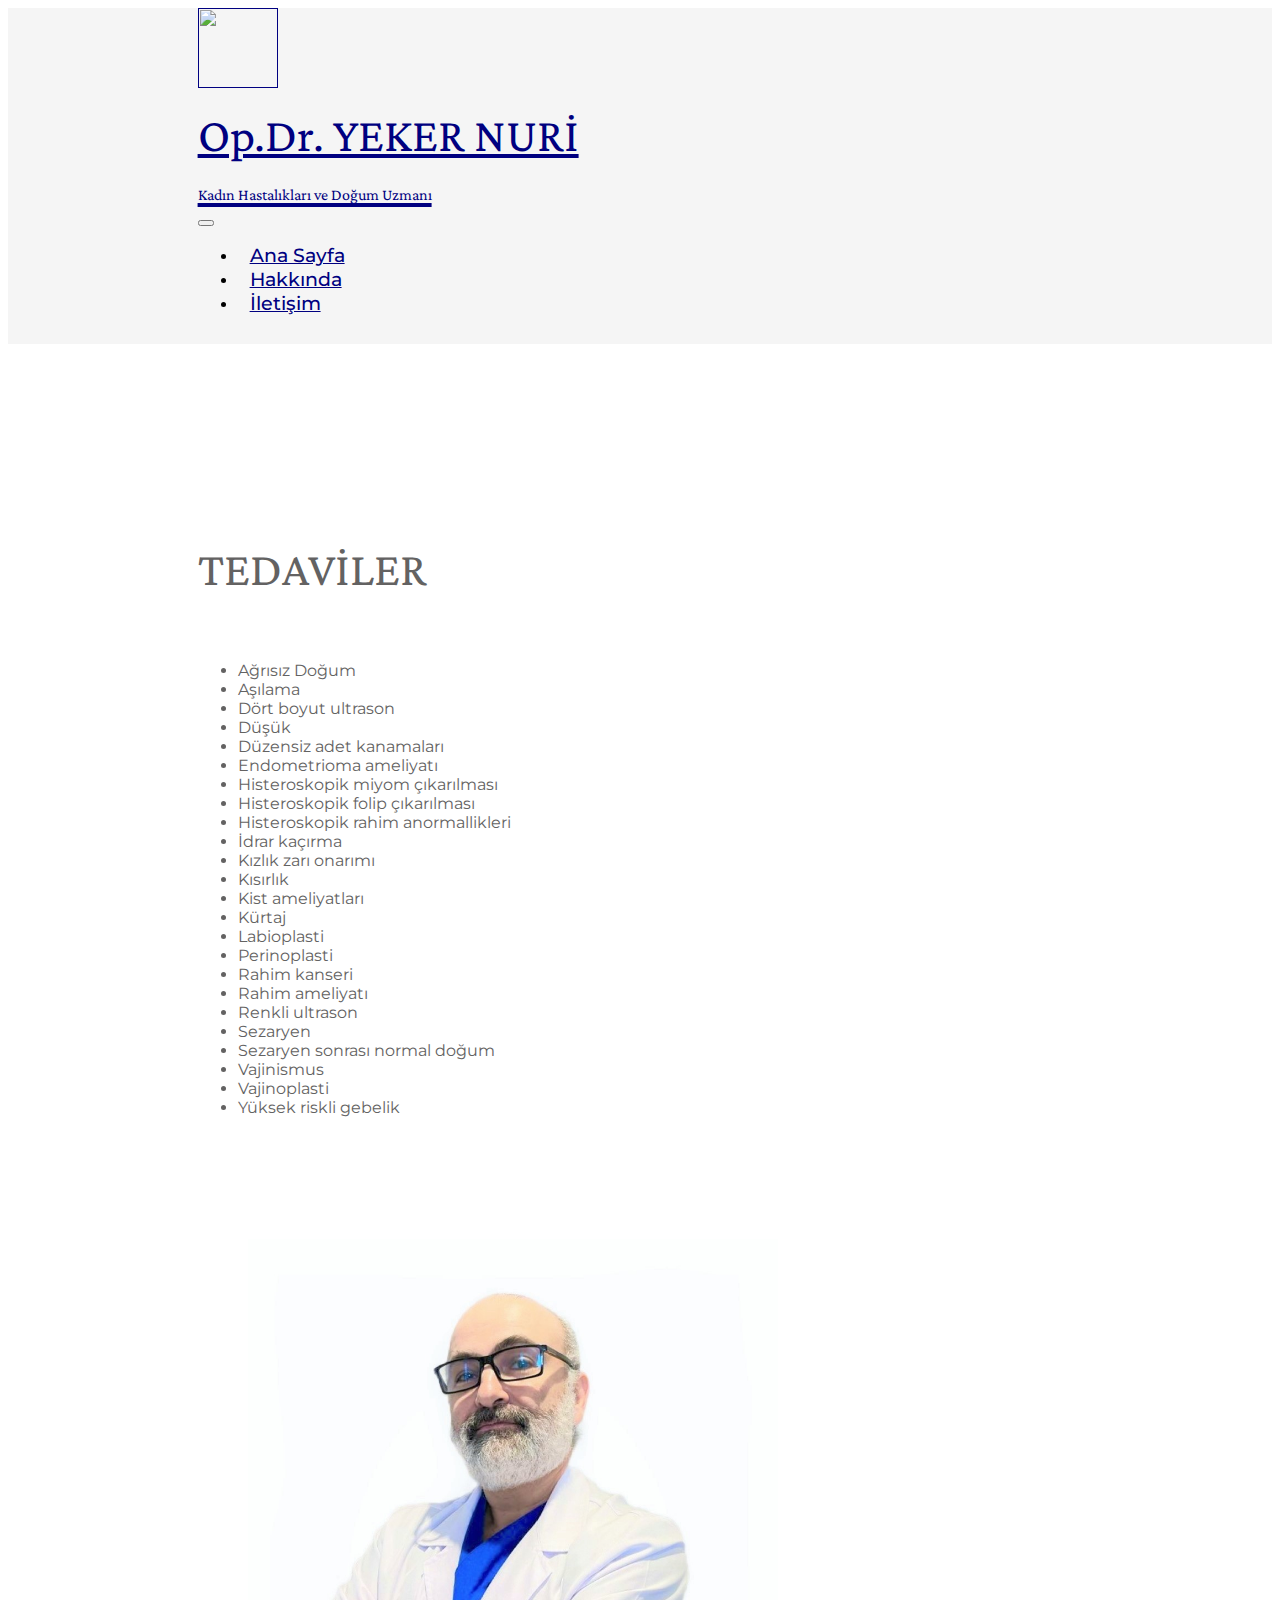
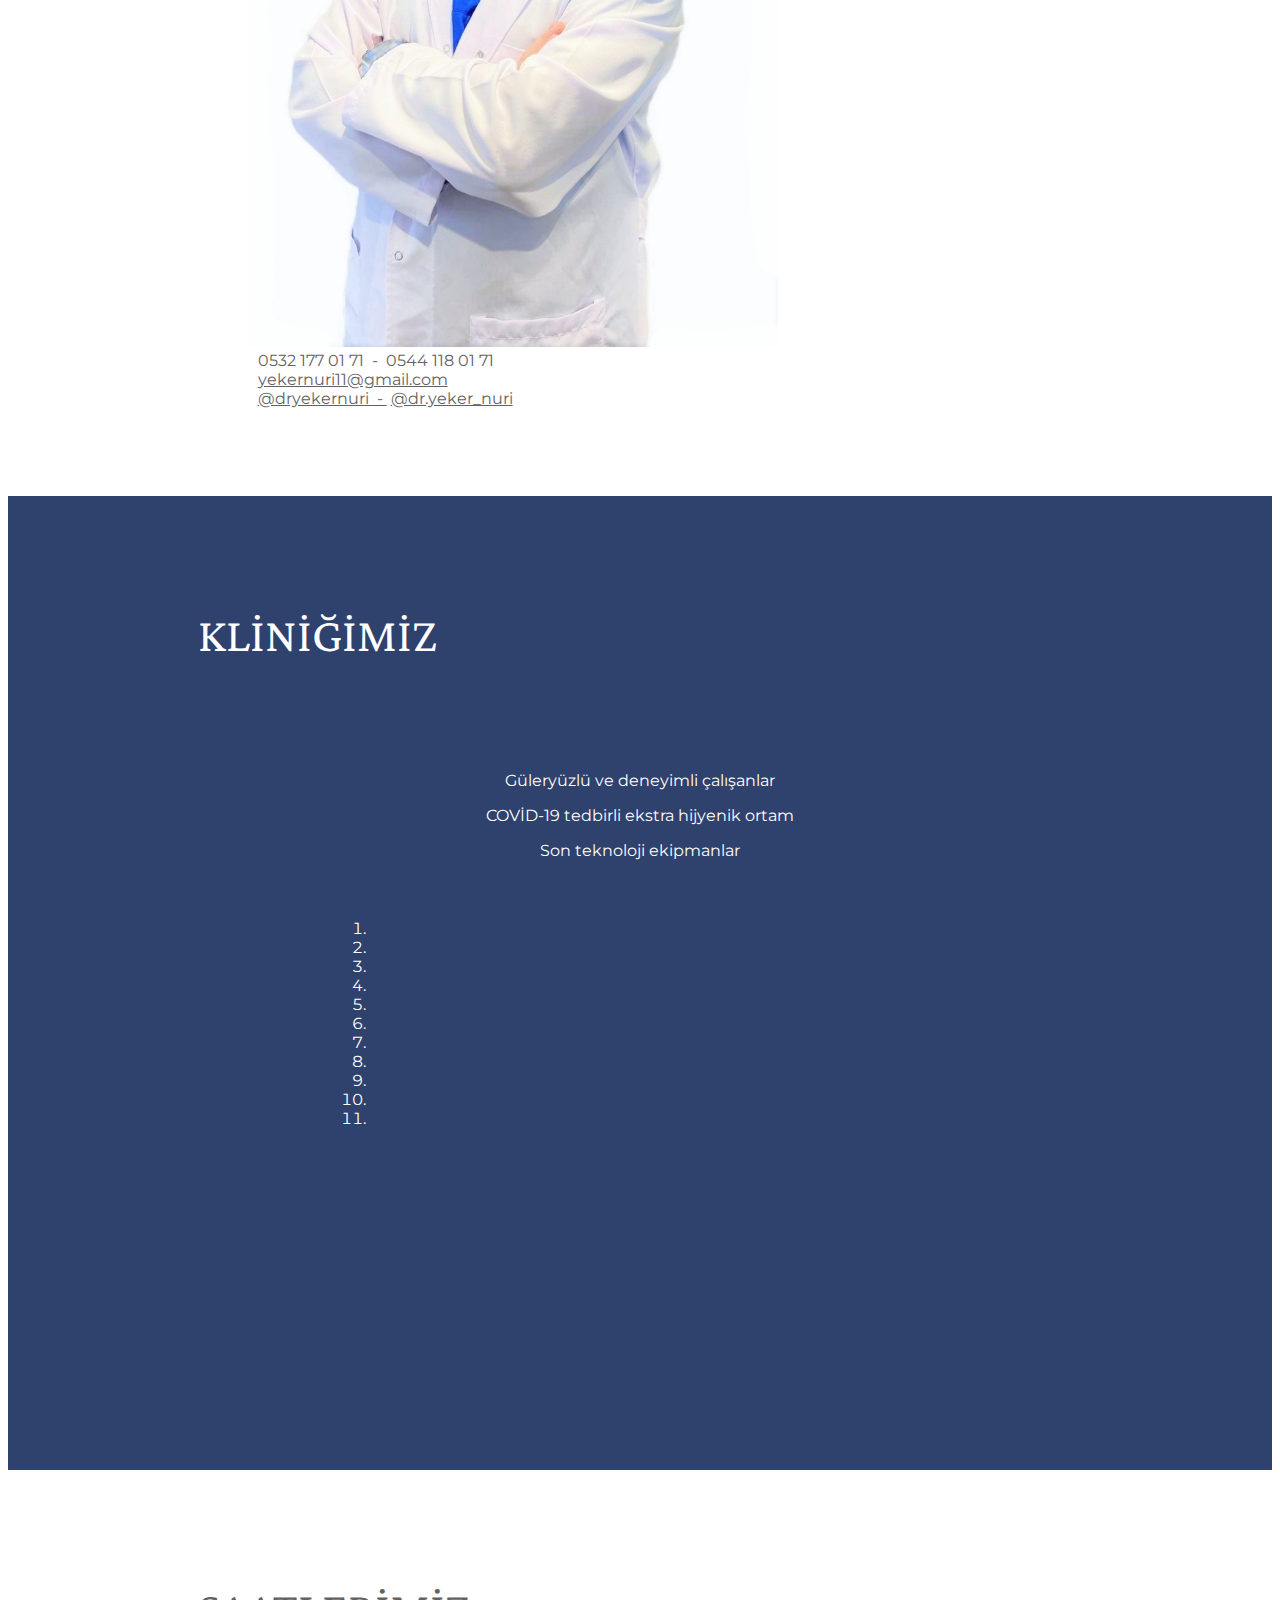
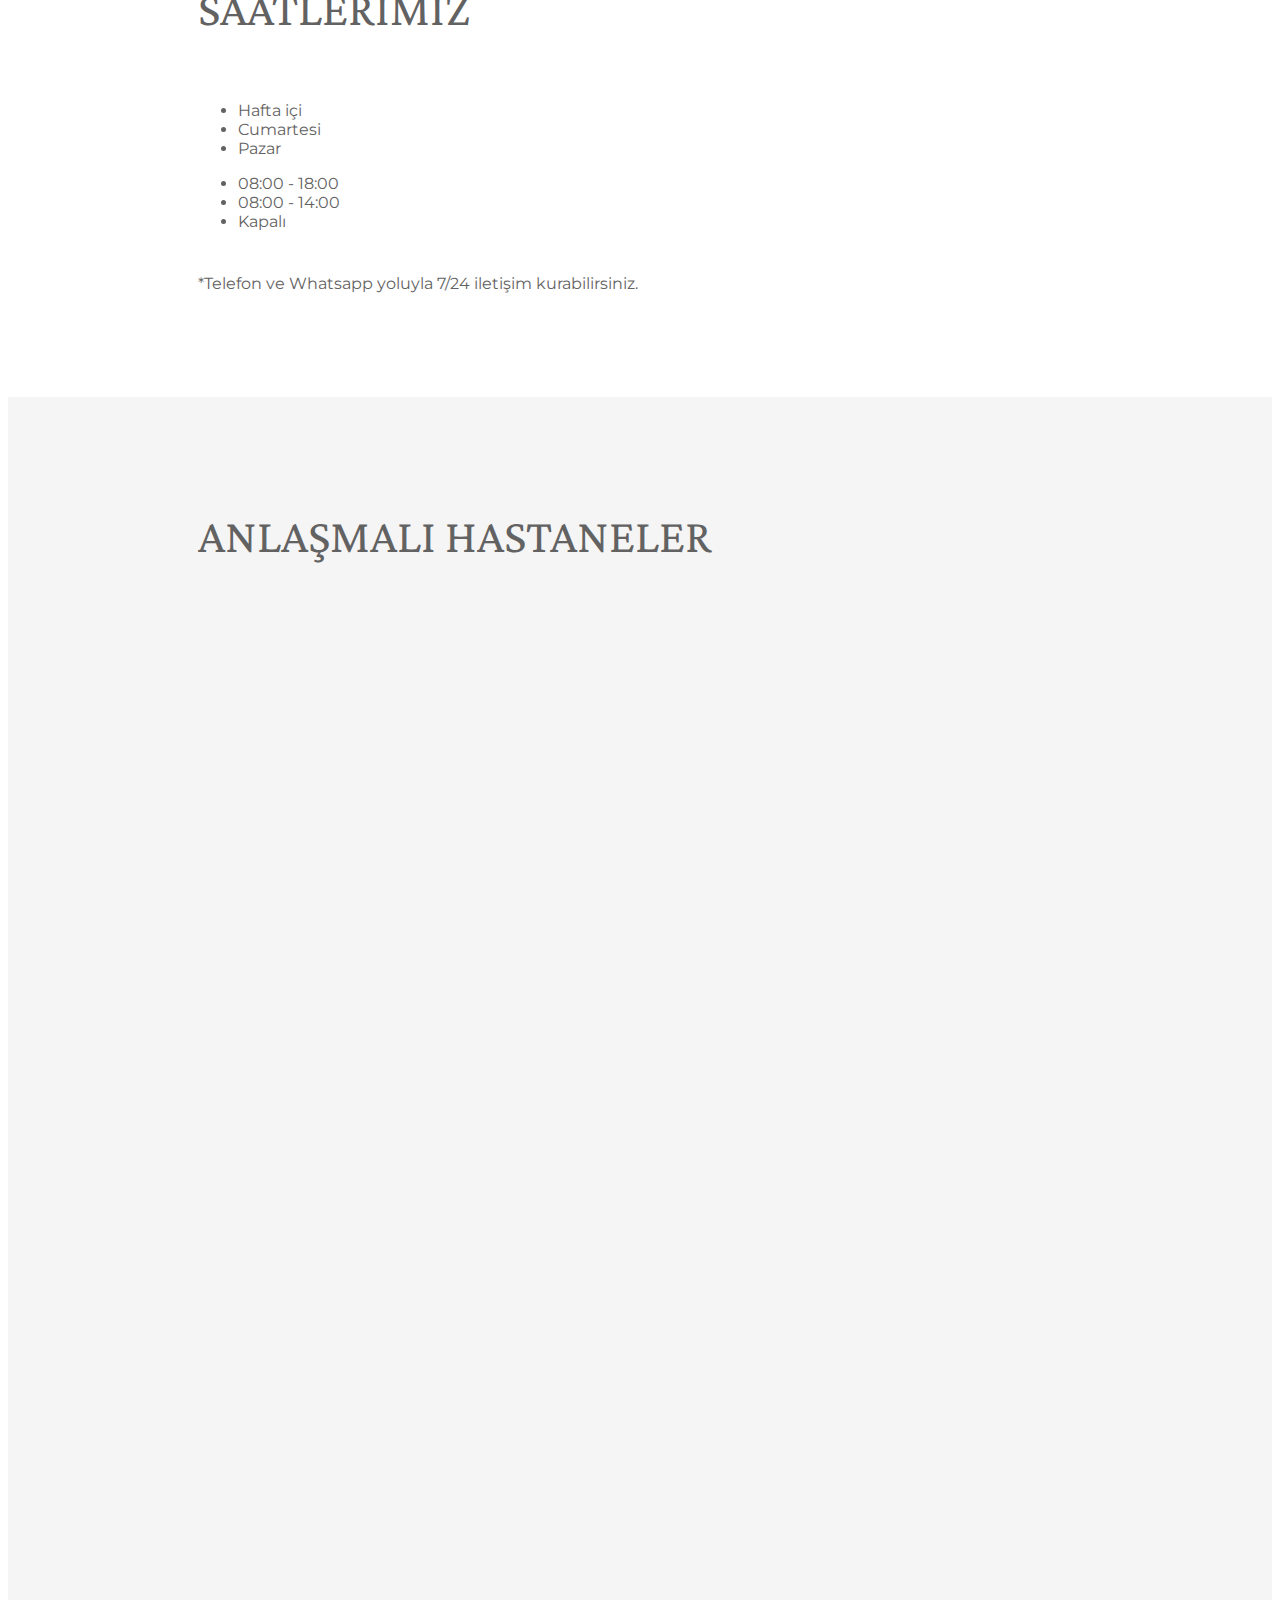
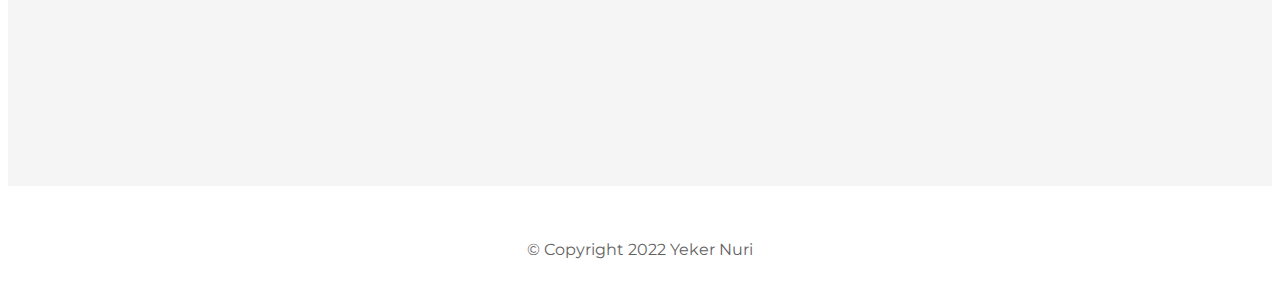
==== commit 182b4e65: "Corrected typos" ====
--- a/index.html
+++ b/index.html
@@ -133,10 +133,7 @@
         </div>
         <div class="col-lg-6">
           <div class="title-pic-row">
-            <img
-              src="https://www.freepnglogos.com/uploads/doctor-png/doctor-bulk-billing-doctors-chapel-hill-health-care-medical-3.png"
-              width="400" alt="doctor, bulk billing doctors chapel hill health care medical" />
-            <img class="title-img" src="" alt="" />
+            <img class="title-img" src="images/Dr.Yeker-pic-1.jpg" alt="" width="400"/>
           </div>
           <div class="title-contact-row">
             <div>
@@ -170,7 +167,7 @@
           <div class="row clinic-icon-row">
             <div class="col-lg-4">
               <i class="fas fa-smile fa-3x clinic-icons"></i>
-              <p class="">Güleryüzlü ve deneyimli calışanlar</p>
+              <p class="">Güleryüzlü ve deneyimli çalışanlar</p>
             </div>
             <div class="col-lg-4">
               <i class="fas fa-hand-sparkles fa-3x clinic-icons"></i>
@@ -251,7 +248,7 @@
       <div class="row">
         <div class="days-row">
           <ul class="list-group list-group-flush">
-            <li class="list-group-item">Haftaiçi</li>
+            <li class="list-group-item">Hafta içi</li>
             <li class="list-group-item">Cumartesi</li>
             <li class="list-group-item">Pazar</li>
           </ul>
